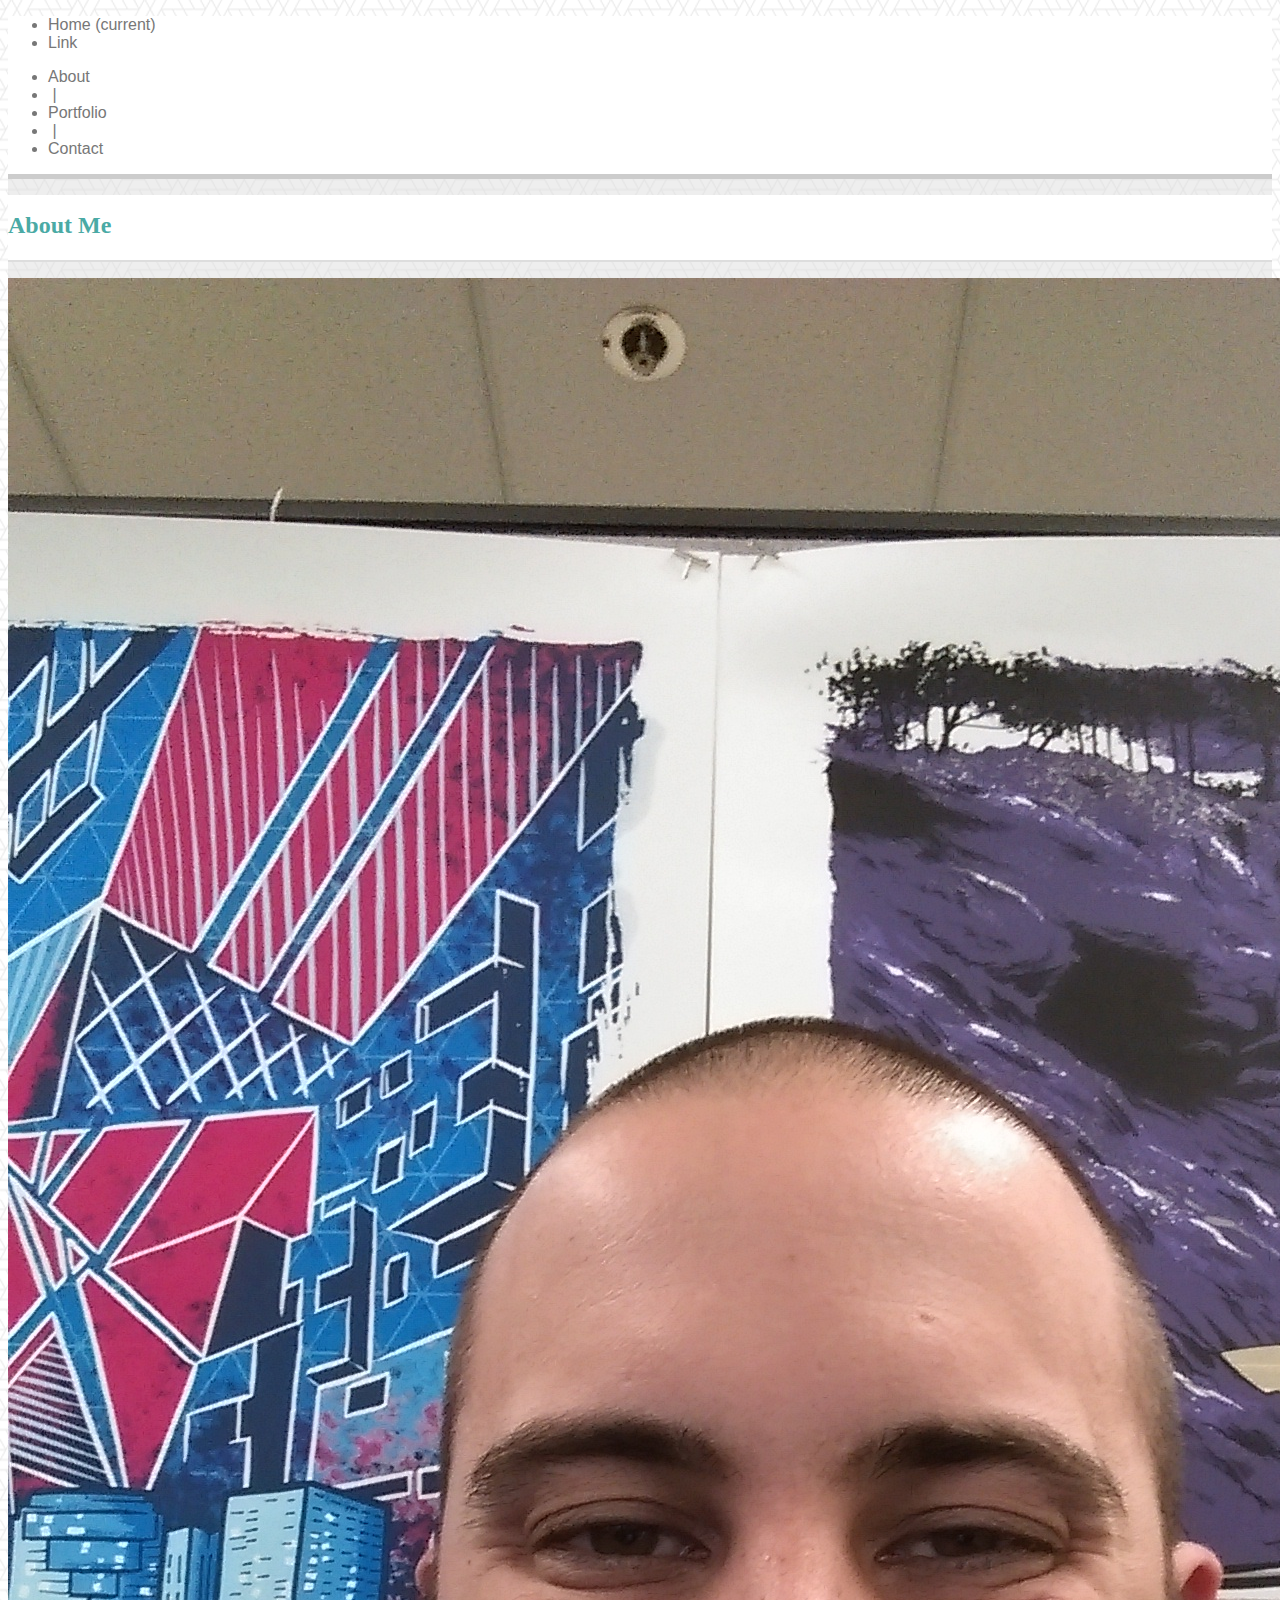
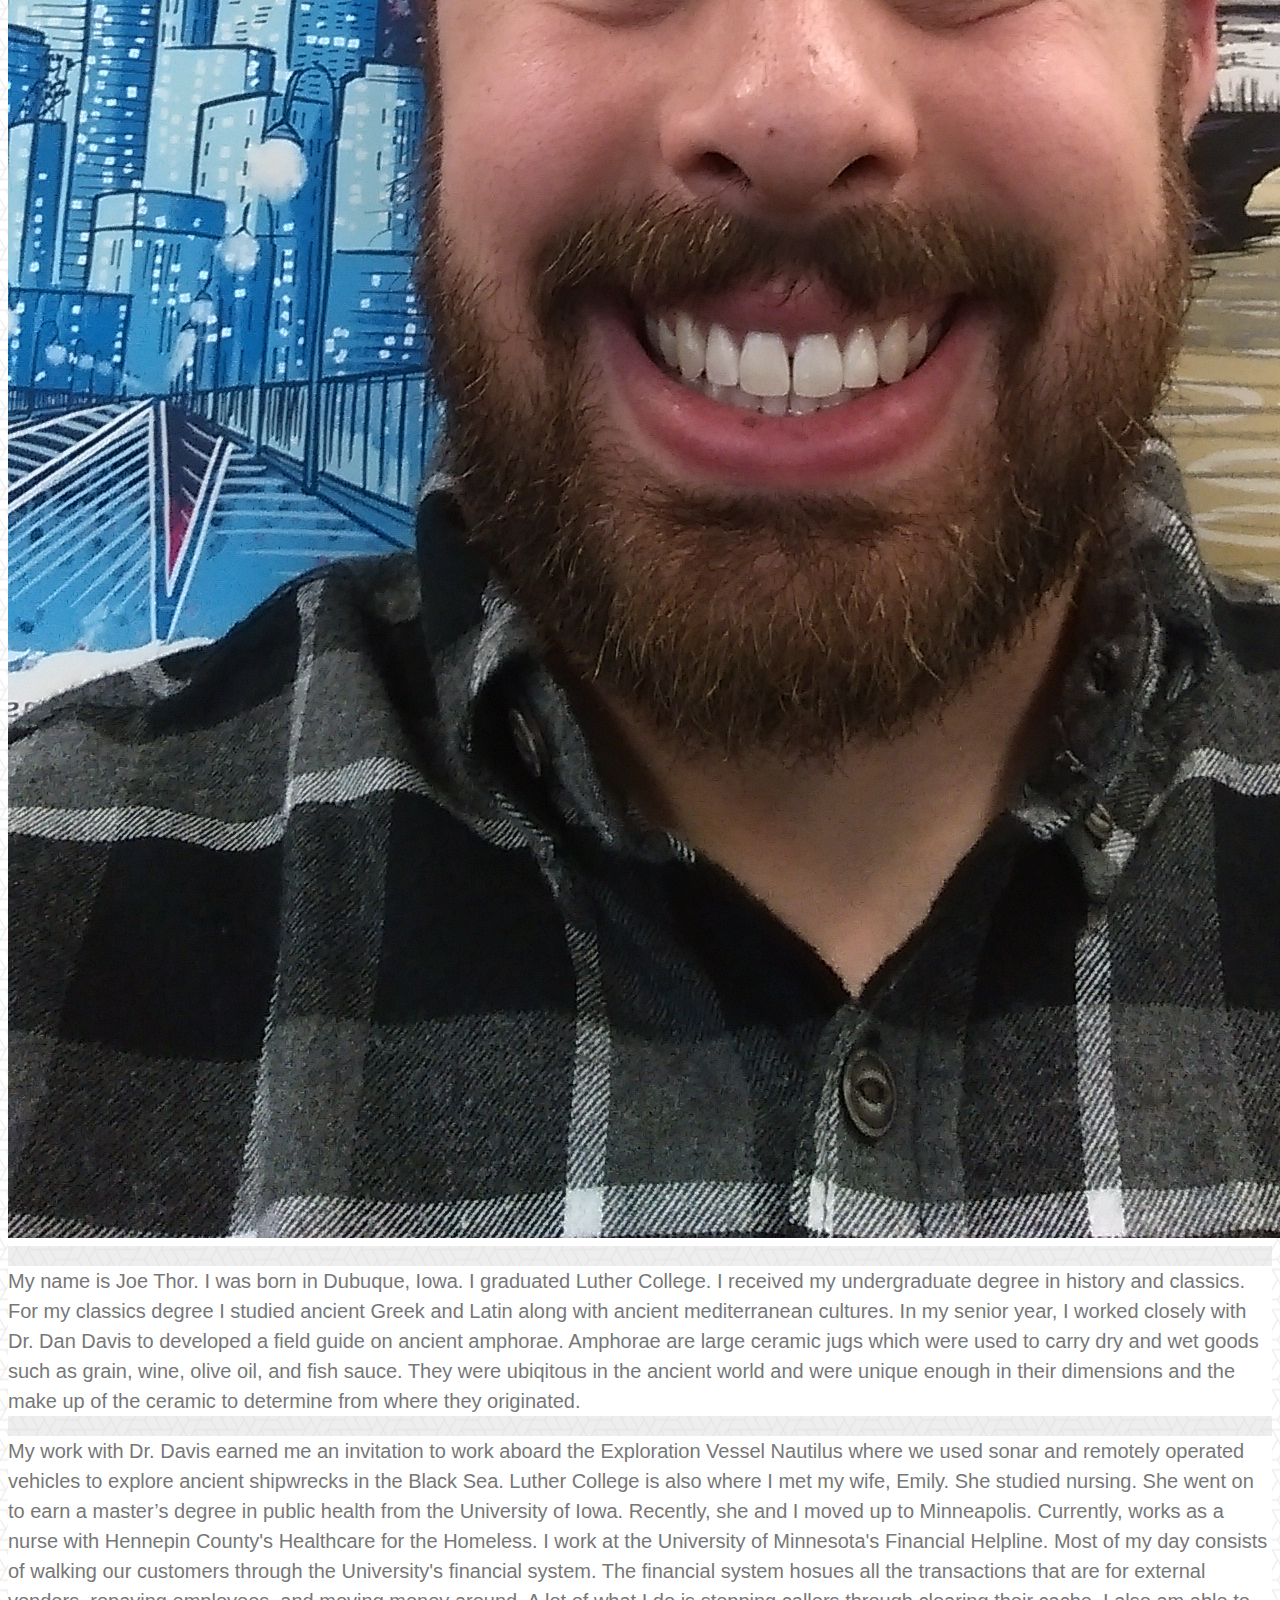
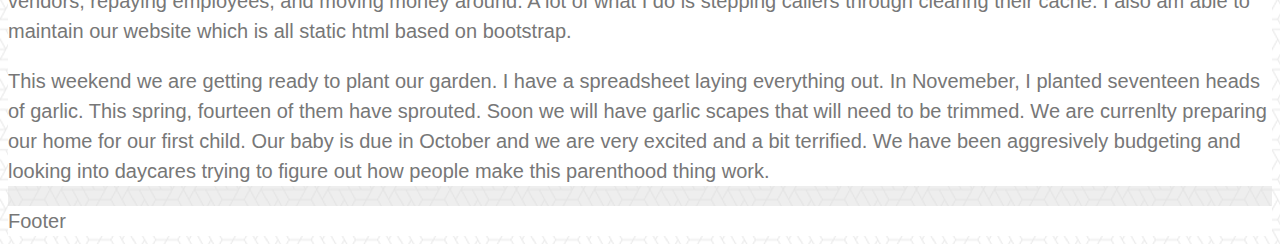
==== index.html @ 780933f2 "Updated index page, condensed some of the custom css" ====
<!DOCTYPE html>
<html>
    <head>
        <meta charset="UTF-8">
        <title>About</title>
        <link href="https://stackpath.bootstrapcdn.com/bootstrap/4.1.1/css/bootstrap.min.css" rel="stylesheet" integrity="sha384-WskhaSGFgHYWDcbwN70/dfYBj47jz9qbsMId/iRN3ewGhXQFZCSftd1LZCfmhktB" crossorigin="anonymous">
        <link rel="stylesheet" href="assets/css/style.css">
        </head>

        <body>
            <nav class="navbar navbar-expand-lg navbar-light bg-light nav-bar-custom">    
                <div class="collapse navbar-collapse" id="navbarSupportedContent">
                    <ul class="navbar-nav mr-auto">
                        <li class="nav-item active">
                            <a class="nav-link" href="#">Home <span class="sr-only">(current)</span></a>
                        </li>
                        <li class="nav-item">
                            <a class="nav-link" href="#">Link</a>
                        </li>
                    
                    </ul>
                    <ul class="nav navbar-nav navbar-right">
                        <li><a href="index.html">About</a> </li>
                        <li>&nbsp;|&nbsp; </li>
                        <li><a href="portfolio.html"> Portfolio </a> </li>
                        <li>&nbsp;|&nbsp; </li>
                        <li><a href="contact.html">Contact</a> </li>
                    </ul>
                    
                </div>
            </nav>

            <div class="container">
                <div class="row">
                    <div class="col-md-2"></div>
                    <div class="col-md-8 mainContent">
                        <h1 class="MainAboutMe">About Me</h1>
                    </div>
                    <div class="col-md-2"></div>
                    
                </div>

                <div class="row">
                        <div class="col-md-2"></div>
                        <div class="col-md-2 mainContent">
                            <img class="img-thumbnail" src="assets/images/IMAG1782.jpg">
                        </div>
                        <div class="col-md-6 mainContent ">
                            <p>My name is Joe Thor. I was born in Dubuque, Iowa. I graduated Luther College. I received my undergraduate degree in history and classics. For my classics degree I studied ancient Greek and Latin along with ancient mediterranean cultures. In my senior year, I worked closely with Dr. Dan Davis to developed a field guide on ancient amphorae. Amphorae are large ceramic jugs which were used to carry dry and wet goods such as grain, wine, olive oil, and fish sauce. They were ubiqitous in the ancient world and were unique enough in their dimensions and the make up of the ceramic to determine from where they originated. </p>

                        </div>
                        <div class="col-md-2"></div>
                </div>

                <div class="row">
                        <div class="col-md-2 "></div>
                        <div class="col-md-8 mainContent">
                            <p>My work with Dr. Davis earned me an invitation to work aboard the Exploration Vessel Nautilus where we used sonar and remotely operated vehicles to explore ancient shipwrecks in the Black Sea. Luther College is also where I met my wife, Emily. She studied nursing. She went on to earn a master’s degree in public health from the University of Iowa. Recently, she and I moved up to Minneapolis. Currently, works as a nurse with Hennepin County's Healthcare for the Homeless. I work at the University of Minnesota's Financial Helpline. Most of my day consists of walking our customers through the University's financial system. The financial system hosues all the transactions that are for external vendors, repaying employees, and moving money around. A lot of what I do is stepping callers through clearing their cache. I also am able to maintain our website which is all static html based on bootstrap.</p></p>
                           <p>This weekend we are getting ready to plant our garden. I have a spreadsheet laying everything out. In Novemeber, I planted seventeen heads of garlic. This spring, fourteen of them have sprouted. Soon we will have garlic scapes that will need to be trimmed.


                                We are currenlty preparing our home for our first child. Our baby is due in October and we are very excited and a bit terrified. We have been aggresively budgeting and looking into daycares trying to figure out how people make this parenthood thing work.</p>
                        </div>
                        <div class="col-md-2"></div>
                </div>

                <div class="row">
                        <div class="col-md-12 mainContent">Footer</div>
                        
                </div>








            </div>

            
              <script src="https://code.jquery.com/jquery-3.2.1.slim.min.js" integrity="sha384-KJ3o2DKtIkvYIK3UENzmM7KCkRr/rE9/Qpg6aAZGJwFDMVNA/GpGFF93hXpG5KkN" crossorigin="anonymous"></script>
              <script src="https://cdnjs.cloudflare.com/ajax/libs/popper.js/1.12.9/umd/popper.min.js" integrity="sha384-ApNbgh9B+Y1QKtv3Rn7W3mgPxhU9K/ScQsAP7hUibX39j7fakFPskvXusvfa0b4Q" crossorigin="anonymous"></script>
              <script src="https://maxcdn.bootstrapcdn.com/bootstrap/4.0.0/js/bootstrap.min.js" integrity="sha384-JZR6Spejh4U02d8jOt6vLEHfe/JQGiRRSQQxSfFWpi1MquVdAyjUar5+76PVCmYl" crossorigin="anonymous"></script>
        </body>

</html>
---- assets/css/style.css ----
.mainContent {
	
	background-color: #ffffff;
	line-height: 1.5em;
	font-size: 20px;
	font-family: 'Arial', 'Helvetica Neue', Helvetica, sans-serif;
	color: #777777;

}


.nav-bar-custom {
	background-color: #ffffff;
	border-bottom: 5px solid #cccccc;
}


h1 {
	font-family: 'Georgia', Times, Times New Roman, serif;
	font-weight: bold;
}
 
a {
	text-decoration: none;
	color: #777777;
}
body {
	background-color: rgba(221,221,221,0.5);
	/*background-image: url("../images/what-the-hex.png");
	background-repeat: repeat;	*/
	font-family: 'Arial', 'Helvetica Neue', Helvetica, sans-serif;
	color: #777777;
}
html {
	background: url(../images/what-the-hex.png) top left repeat;	
	background-position: top left;
	}
.opacity {
	background-color: #dddddd;
}


#indexPictureandText {
	margin-top: 30px;
 /*	height: 600px; */
}

.MainAboutMe {
	color: #4aaaa5;
	font-size: 24px;
	height: 50px;
	padding-top: 15px;
	border-bottom: 2px solid #dddddd;
}

footer div p {
	padding-top: 15px;
}
input {
	width: 940px;
	
}

textarea {
	width: 940px;
	height: 300px;
}

.submitbutton {
	height: 35px;
	width: 95px;
	background-color:  #4aaaa5;
	color: #ffffff;
	padding: 0;
	border: none;
	font-size: 15px;
	
}

.floatingtitle {
	color: #ffffff;
	background-color: #4aaaa5;
	height: 10px;
	font-size: 24px;
	padding-top: 25px;
	padding-right: 15px;
	padding-left: 15px;
	width: 200px;
	z-index: 2;
	
}
/*
.container {
	position: relative;
    text-align: left;
    color: white;
}
/*
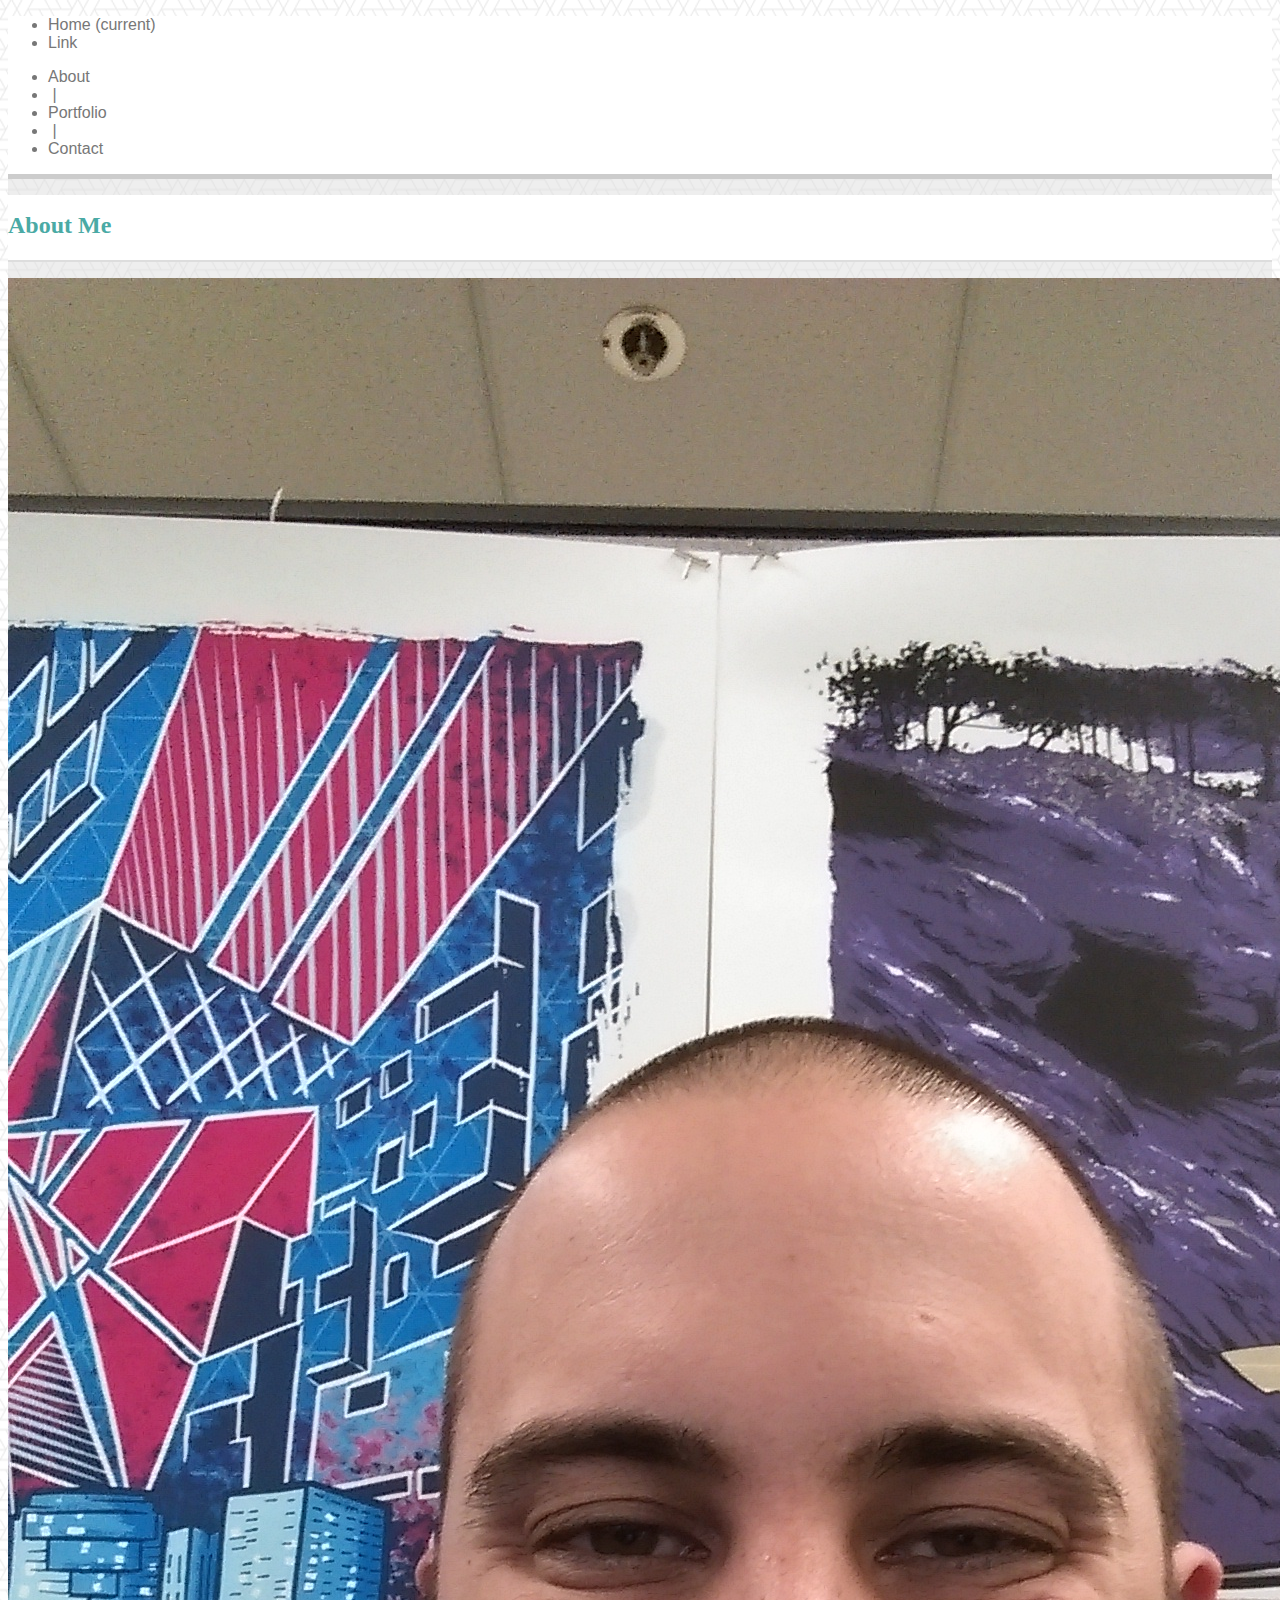
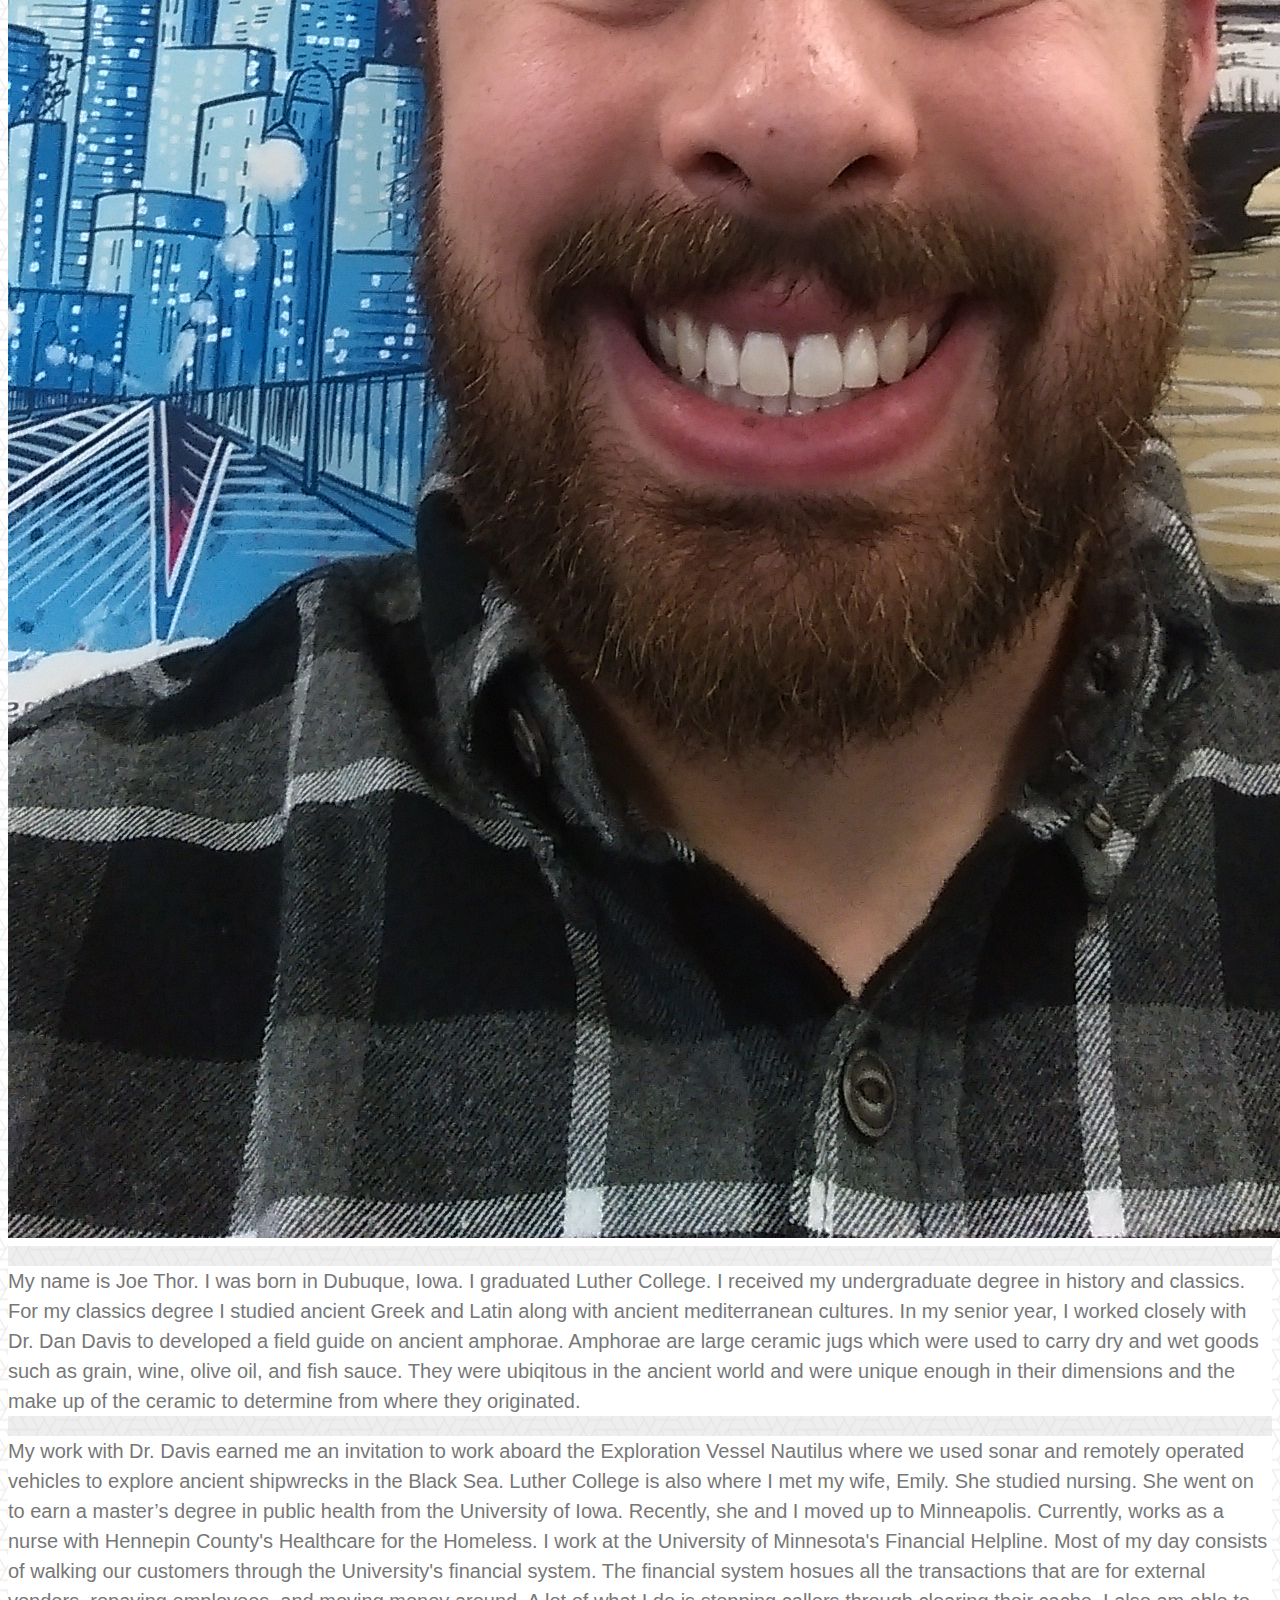
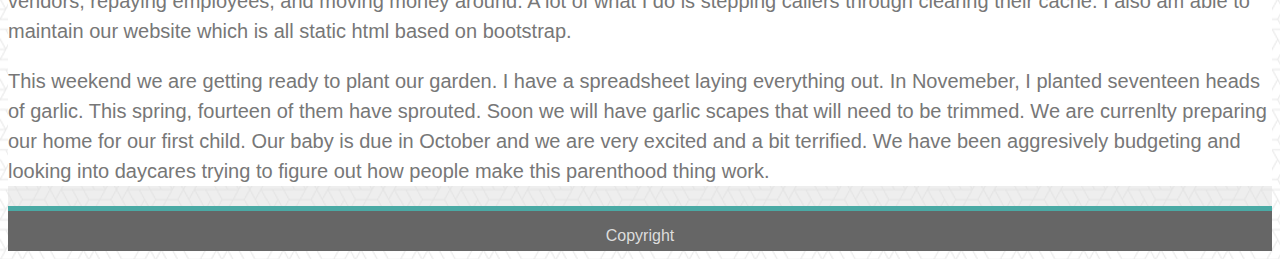
==== commit b6c15bc5: "added a footer and styled it via customstyle sheet" ====
--- a/index.html
+++ b/index.html
@@ -63,20 +63,12 @@
                         </div>
                         <div class="col-md-2"></div>
                 </div>
-
-                <div class="row">
-                        <div class="col-md-12 mainContent">Footer</div>
-                        
+            </div>
+            <footer class="footer custom-footer">
+                <div class="container">
+                  <p>Copyright</p>
                 </div>
-
-
-
-
-
-
-
-
-            </div>
+              </footer>
 
             
               <script src="https://code.jquery.com/jquery-3.2.1.slim.min.js" integrity="sha384-KJ3o2DKtIkvYIK3UENzmM7KCkRr/rE9/Qpg6aAZGJwFDMVNA/GpGFF93hXpG5KkN" crossorigin="anonymous"></script>
--- a/assets/css/style.css
+++ b/assets/css/style.css
@@ -14,7 +14,13 @@
 	border-bottom: 5px solid #cccccc;
 }
 
-
+.custom-footer {
+	background-color: #666666;
+	border-top: solid 5px #4aaaa5;
+	text-align: center;
+	color: #dddddd;
+	height: 40px;
+}
 h1 {
 	font-family: 'Georgia', Times, Times New Roman, serif;
 	font-weight: bold;
@@ -53,9 +59,6 @@
 	border-bottom: 2px solid #dddddd;
 }
 
-footer div p {
-	padding-top: 15px;
-}
 input {
 	width: 940px;
 	
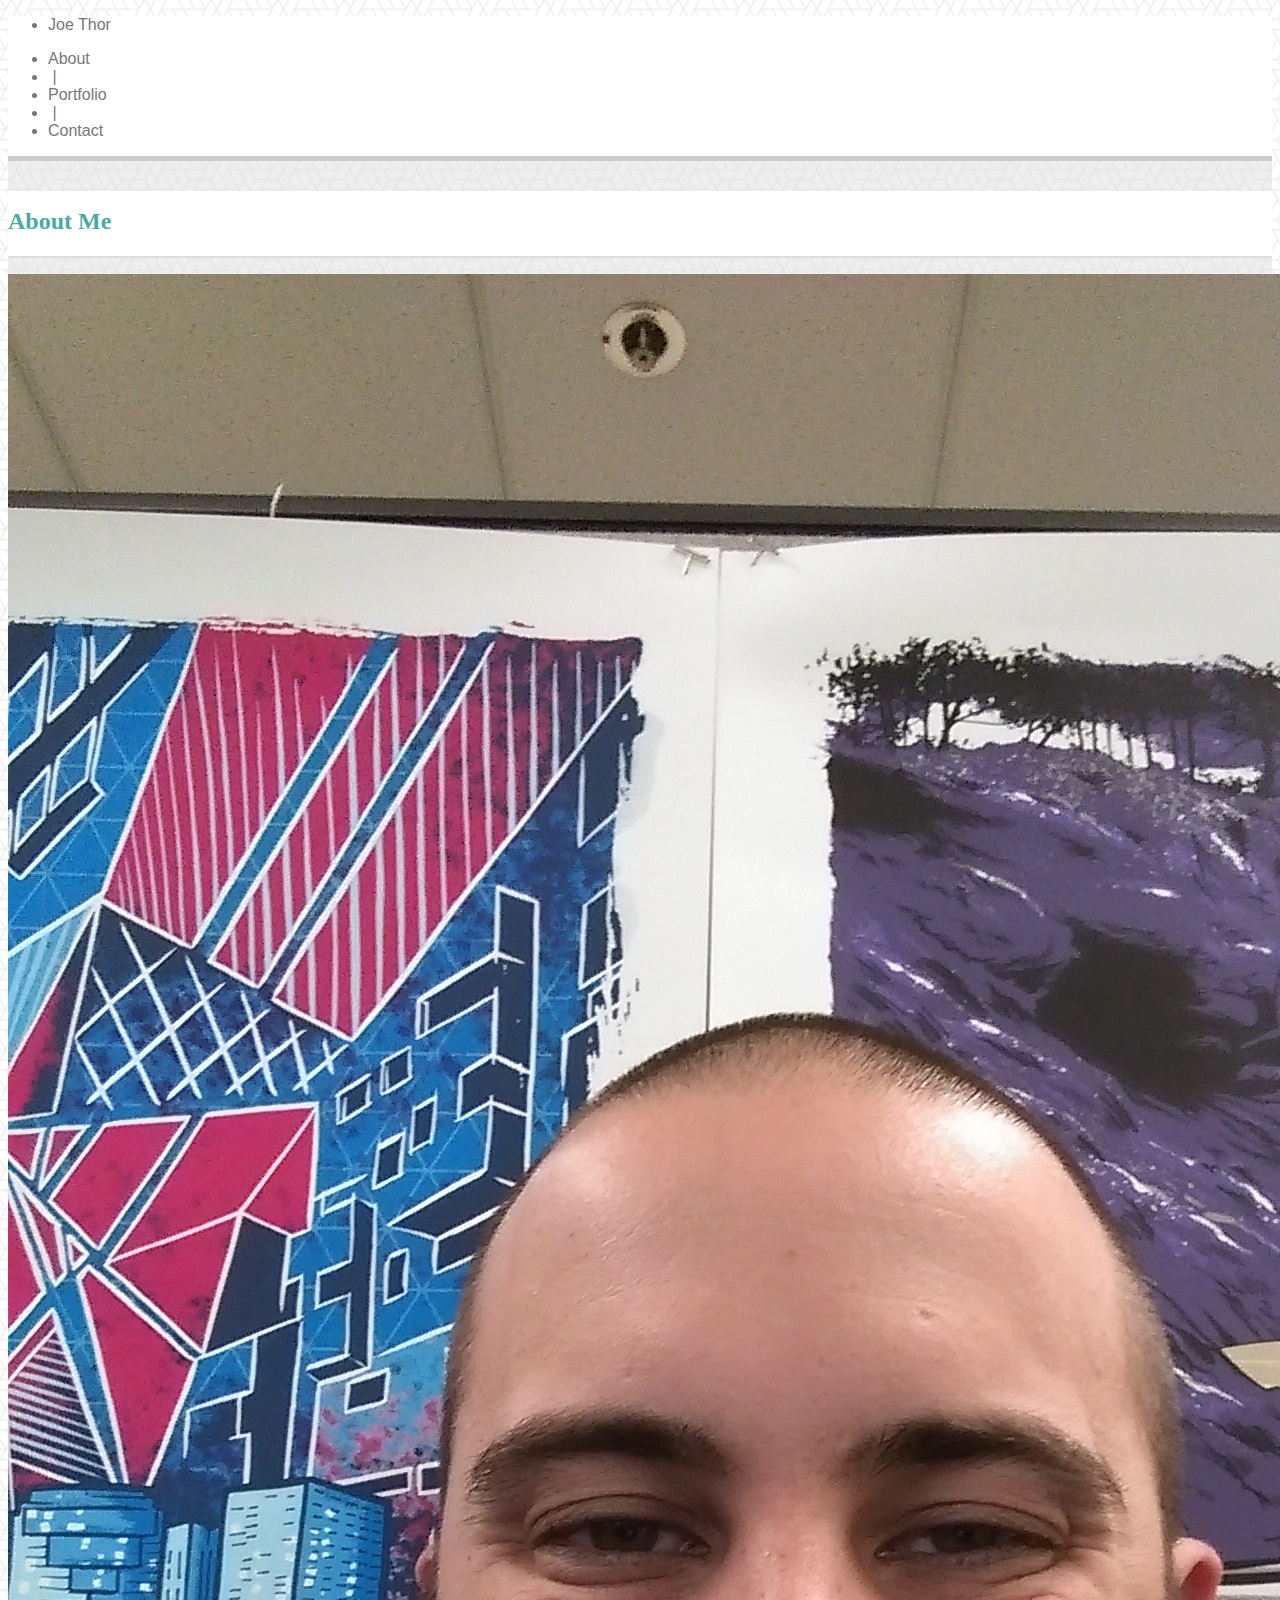
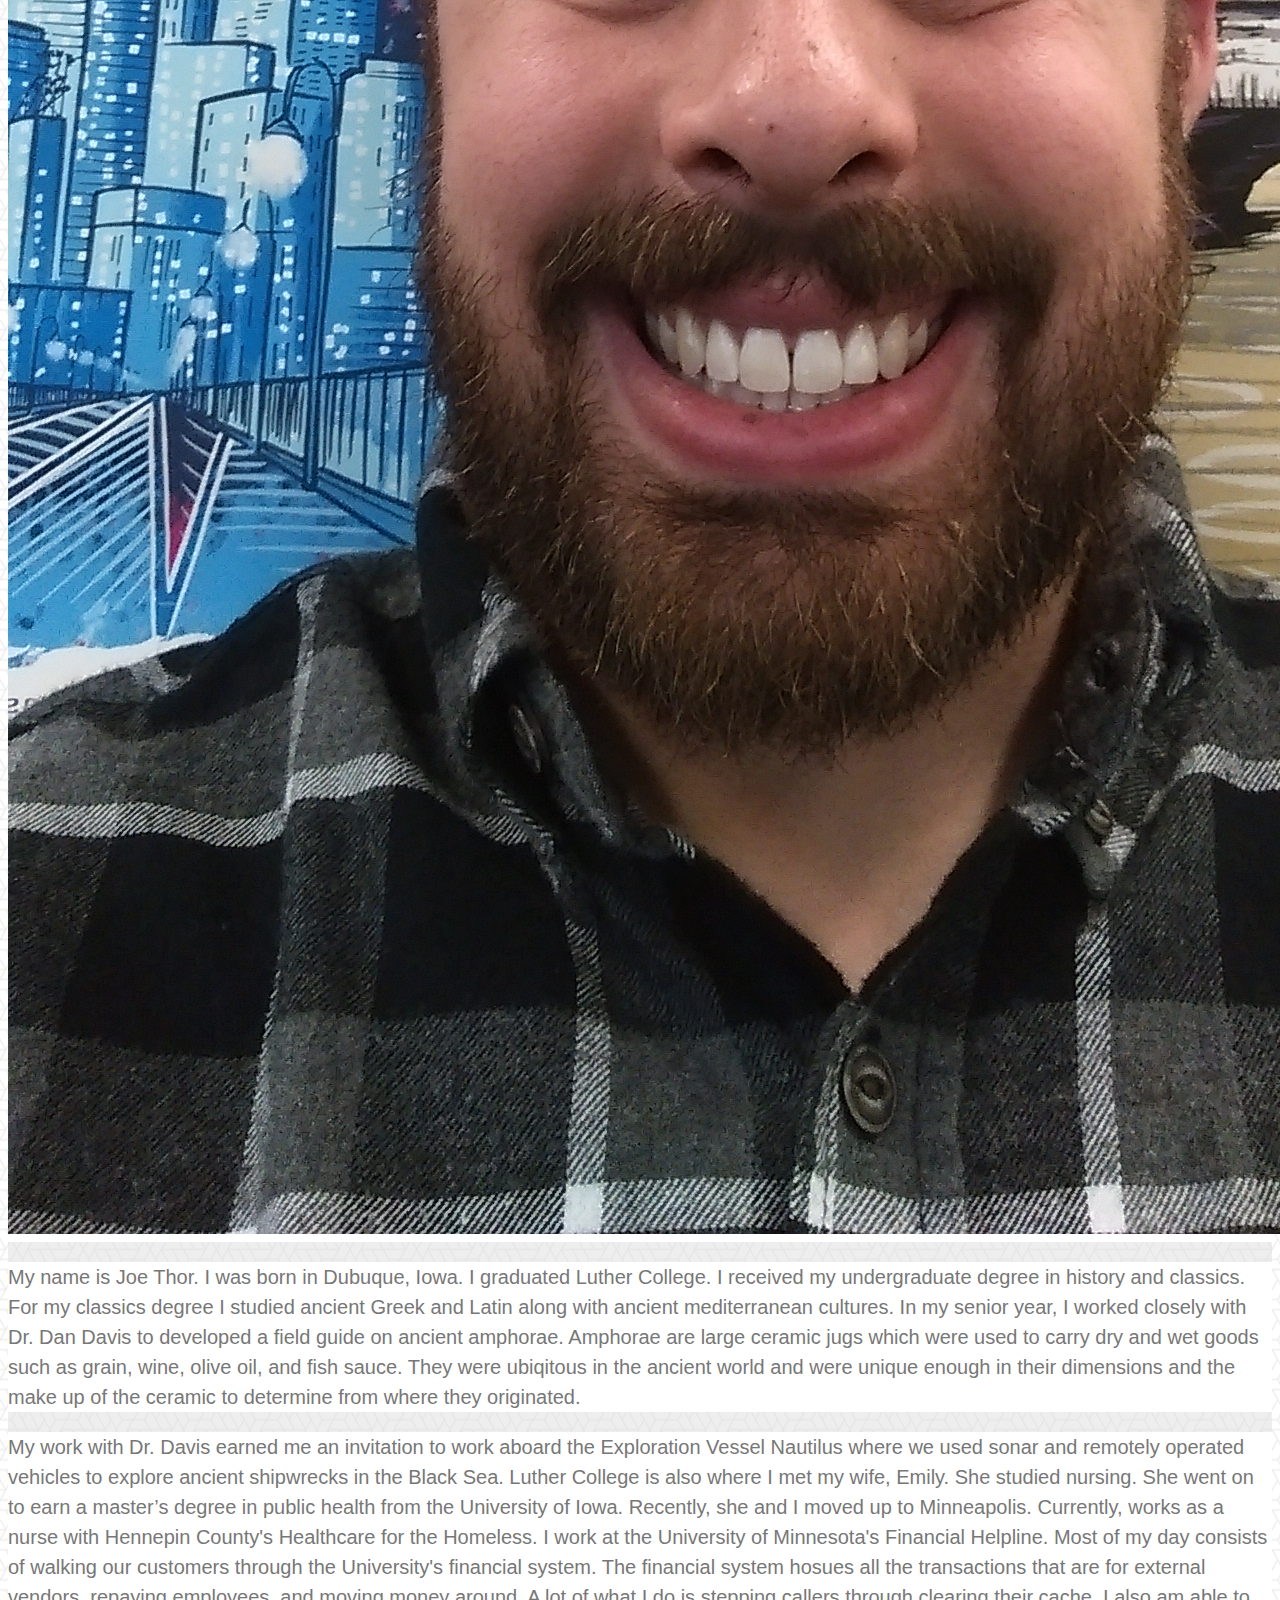
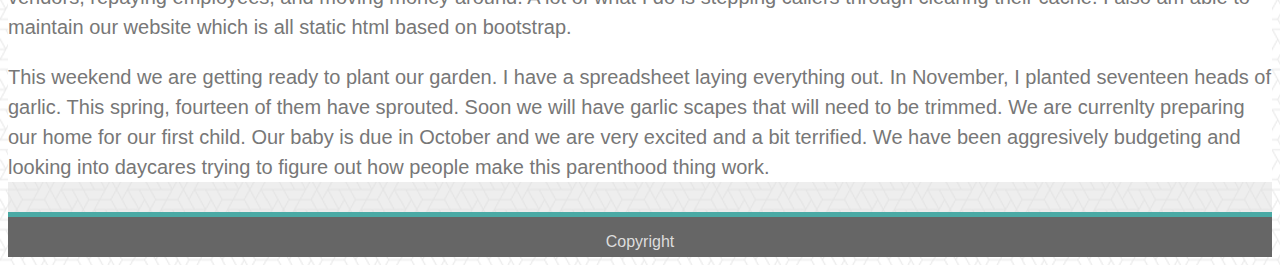
==== commit 35f1f7bb: "updated the margins" ====
--- a/index.html
+++ b/index.html
@@ -11,12 +11,10 @@
             <nav class="navbar navbar-expand-lg navbar-light bg-light nav-bar-custom">    
                 <div class="collapse navbar-collapse" id="navbarSupportedContent">
                     <ul class="navbar-nav mr-auto">
-                        <li class="nav-item active">
-                            <a class="nav-link" href="#">Home <span class="sr-only">(current)</span></a>
+                        <li class="nav-item active ">
+                            <a class="nav-link " href="#">Joe Thor</a>
                         </li>
-                        <li class="nav-item">
-                            <a class="nav-link" href="#">Link</a>
-                        </li>
+                        
                     
                     </ul>
                     <ul class="nav navbar-nav navbar-right">
@@ -31,7 +29,7 @@
             </nav>
 
             <div class="container">
-                <div class="row">
+                <div class="row topcolumn">
                     <div class="col-md-2"></div>
                     <div class="col-md-8 mainContent">
                         <h1 class="MainAboutMe">About Me</h1>
@@ -52,11 +50,11 @@
                         <div class="col-md-2"></div>
                 </div>
 
-                <div class="row">
+                <div class="row bottomcolumn">
                         <div class="col-md-2 "></div>
                         <div class="col-md-8 mainContent">
                             <p>My work with Dr. Davis earned me an invitation to work aboard the Exploration Vessel Nautilus where we used sonar and remotely operated vehicles to explore ancient shipwrecks in the Black Sea. Luther College is also where I met my wife, Emily. She studied nursing. She went on to earn a master’s degree in public health from the University of Iowa. Recently, she and I moved up to Minneapolis. Currently, works as a nurse with Hennepin County's Healthcare for the Homeless. I work at the University of Minnesota's Financial Helpline. Most of my day consists of walking our customers through the University's financial system. The financial system hosues all the transactions that are for external vendors, repaying employees, and moving money around. A lot of what I do is stepping callers through clearing their cache. I also am able to maintain our website which is all static html based on bootstrap.</p></p>
-                           <p>This weekend we are getting ready to plant our garden. I have a spreadsheet laying everything out. In Novemeber, I planted seventeen heads of garlic. This spring, fourteen of them have sprouted. Soon we will have garlic scapes that will need to be trimmed.
+                           <p>This weekend we are getting ready to plant our garden. I have a spreadsheet laying everything out. In November, I planted seventeen heads of garlic. This spring, fourteen of them have sprouted. Soon we will have garlic scapes that will need to be trimmed.
 
 
                                 We are currenlty preparing our home for our first child. Our baby is due in October and we are very excited and a bit terrified. We have been aggresively budgeting and looking into daycares trying to figure out how people make this parenthood thing work.</p>
--- a/assets/css/style.css
+++ b/assets/css/style.css
@@ -14,6 +14,19 @@
 	border-bottom: 5px solid #cccccc;
 }
 
+.topcolumn {
+	margin-top: 30px;
+}
+
+.nav-bar-logo {
+	background-color: #4aaaa5;
+	color: #ffffff;
+	font-size: 24px;
+}
+
+.bottomcolumn {
+	margin-bottom: 30px;
+}
 .custom-footer {
 	background-color: #666666;
 	border-top: solid 5px #4aaaa5;
@@ -80,18 +93,6 @@
 	
 }
 
-.floatingtitle {
-	color: #ffffff;
-	background-color: #4aaaa5;
-	height: 10px;
-	font-size: 24px;
-	padding-top: 25px;
-	padding-right: 15px;
-	padding-left: 15px;
-	width: 200px;
-	z-index: 2;
-	
-}
 /*
 .container {
 	position: relative;
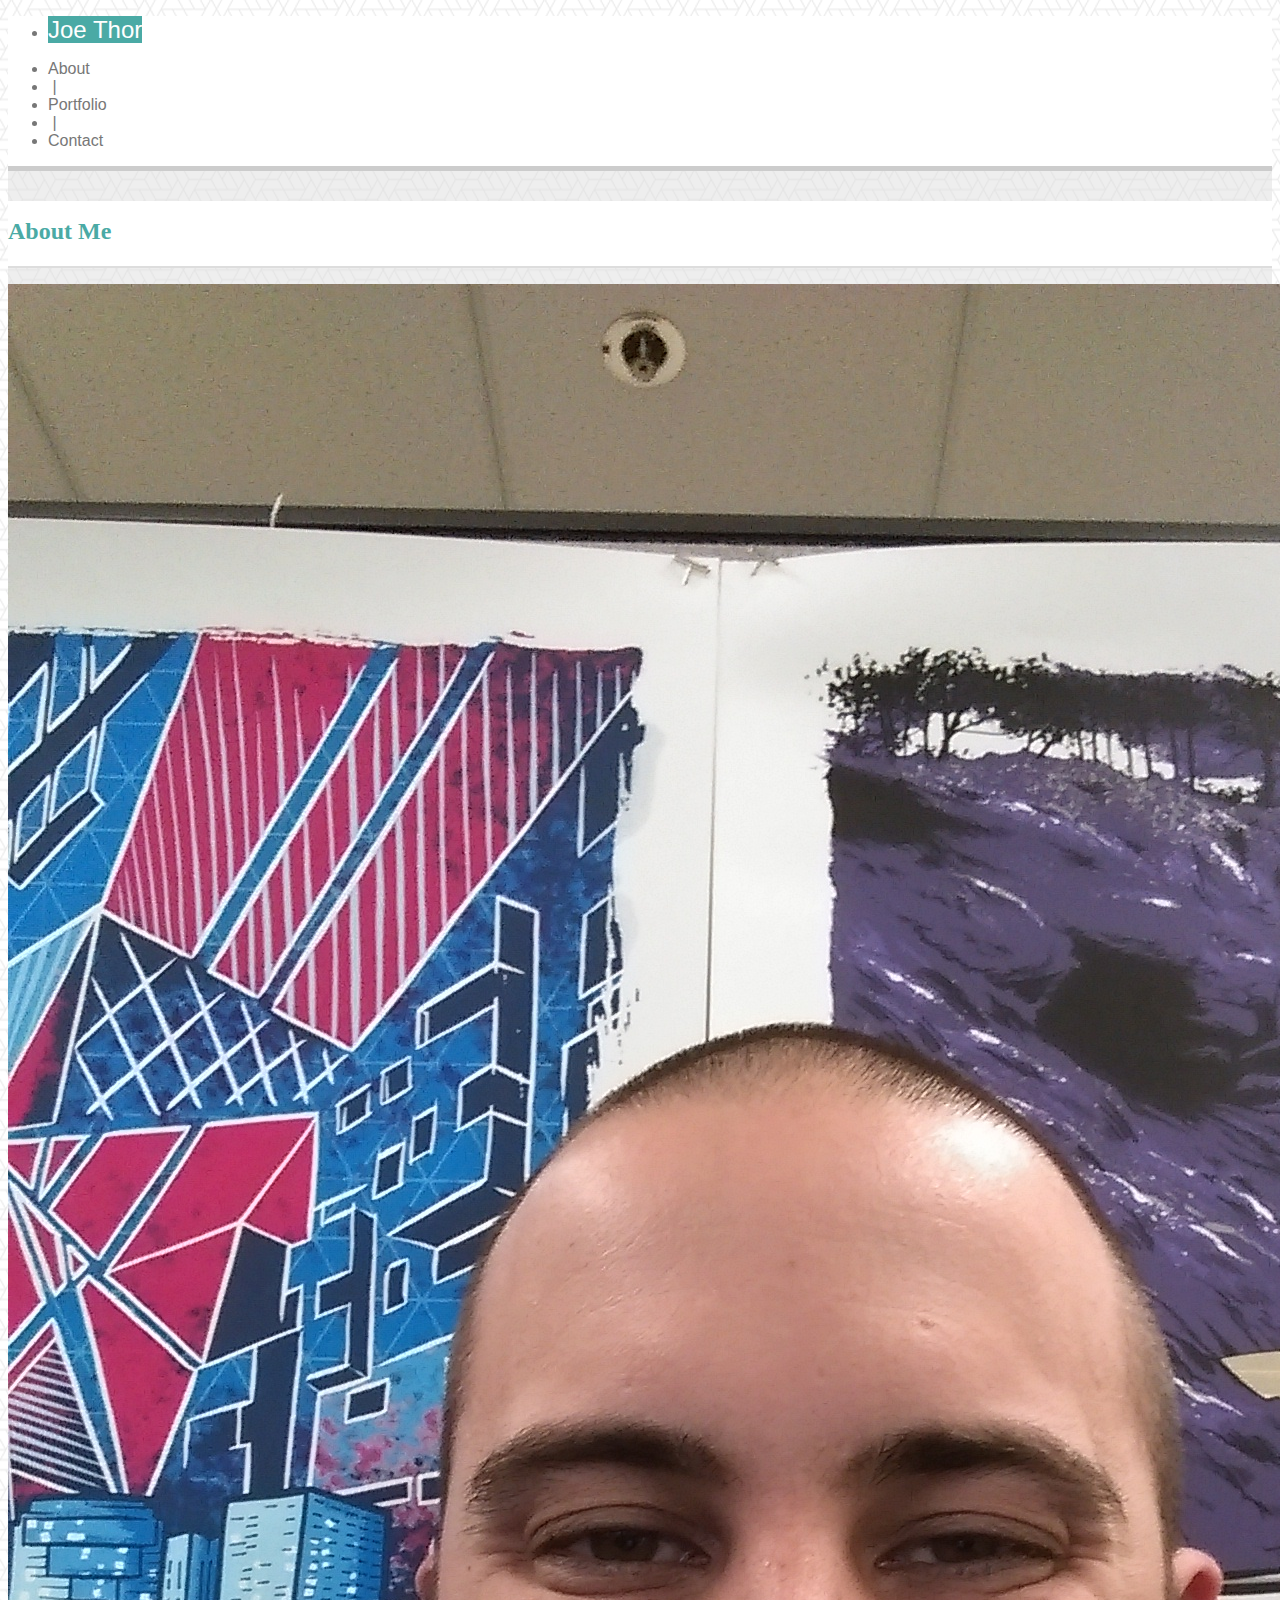
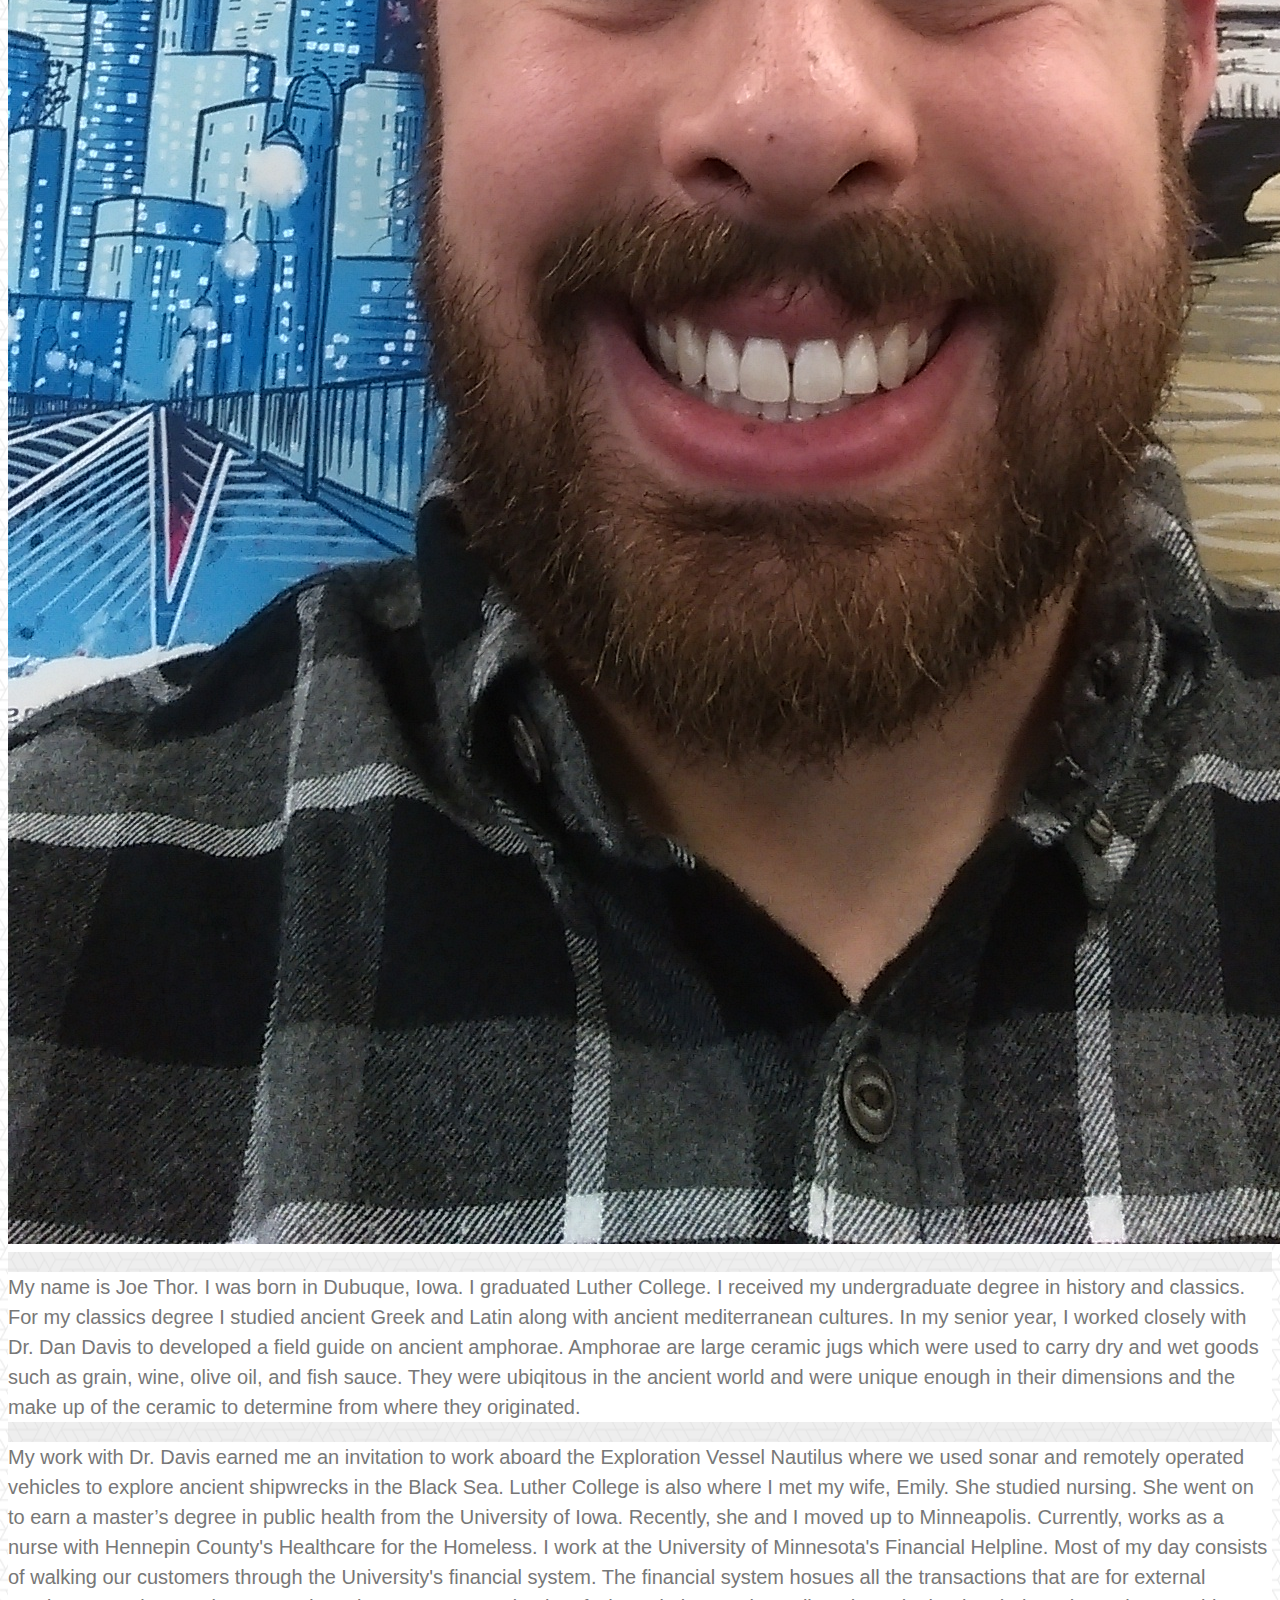
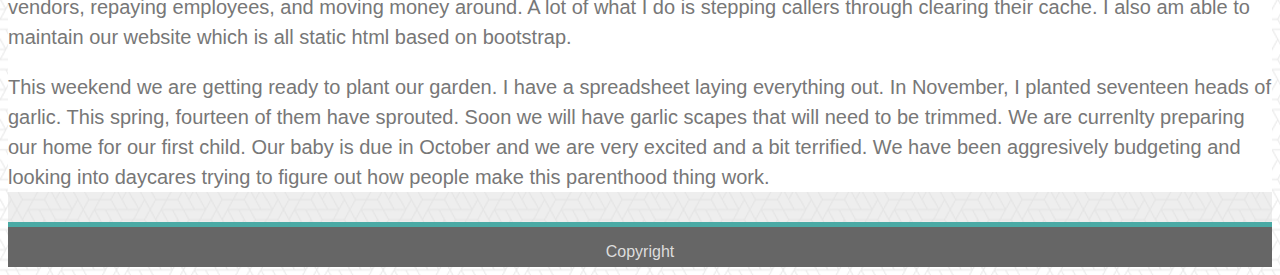
==== commit 252fce2c: "added a div container to the nav bar which centered it, not sure if I like it. Still trying to get t" ====
--- a/index.html
+++ b/index.html
@@ -8,27 +8,30 @@
         </head>
 
         <body>
-            <nav class="navbar navbar-expand-lg navbar-light bg-light nav-bar-custom">    
-                <div class="collapse navbar-collapse" id="navbarSupportedContent">
-                    <ul class="navbar-nav mr-auto">
-                        <li class="nav-item active ">
-                            <a class="nav-link " href="#">Joe Thor</a>
-                        </li>
-                        
-                    
-                    </ul>
-                    <ul class="nav navbar-nav navbar-right">
-                        <li><a href="index.html">About</a> </li>
-                        <li>&nbsp;|&nbsp; </li>
-                        <li><a href="portfolio.html"> Portfolio </a> </li>
-                        <li>&nbsp;|&nbsp; </li>
-                        <li><a href="contact.html">Contact</a> </li>
-                    </ul>
-                    
-                </div>
-            </nav>
+            <div class="container">
+                <nav class="navbar navbar-expand-lg navbar-light bg-light nav-bar-custom">    
+                        <div class="collapse navbar-collapse" id="navbarSupportedContent">
+                            <ul class="navbar-nav mr-auto ">
+                                <li class="nav-item active  ">
+                                    <a class="nav-link nav-bar-logo" href="#">Joe Thor</a>
+                                </li>
+                                
+                            
+                            </ul>
+                            <ul class="nav navbar-nav navbar-right">
+                                <li><a href="index.html">About</a> </li>
+                                <li>&nbsp;|&nbsp; </li>
+                                <li><a href="portfolio.html"> Portfolio </a> </li>
+                                <li>&nbsp;|&nbsp; </li>
+                                <li><a href="contact.html">Contact</a> </li>
+                            </ul>
+                            
+                        </div>
+                    </nav>
+            </div>
+            <div class="container">
 
-            <div class="container">
+
                 <div class="row topcolumn">
                     <div class="col-md-2"></div>
                     <div class="col-md-8 mainContent">
@@ -62,6 +65,7 @@
                         <div class="col-md-2"></div>
                 </div>
             </div>
+           
             <footer class="footer custom-footer">
                 <div class="container">
                   <p>Copyright</p>
--- a/assets/css/style.css
+++ b/assets/css/style.css
@@ -22,6 +22,7 @@
 	background-color: #4aaaa5;
 	color: #ffffff;
 	font-size: 24px;
+	height: 45px;
 }
 
 .bottomcolumn {
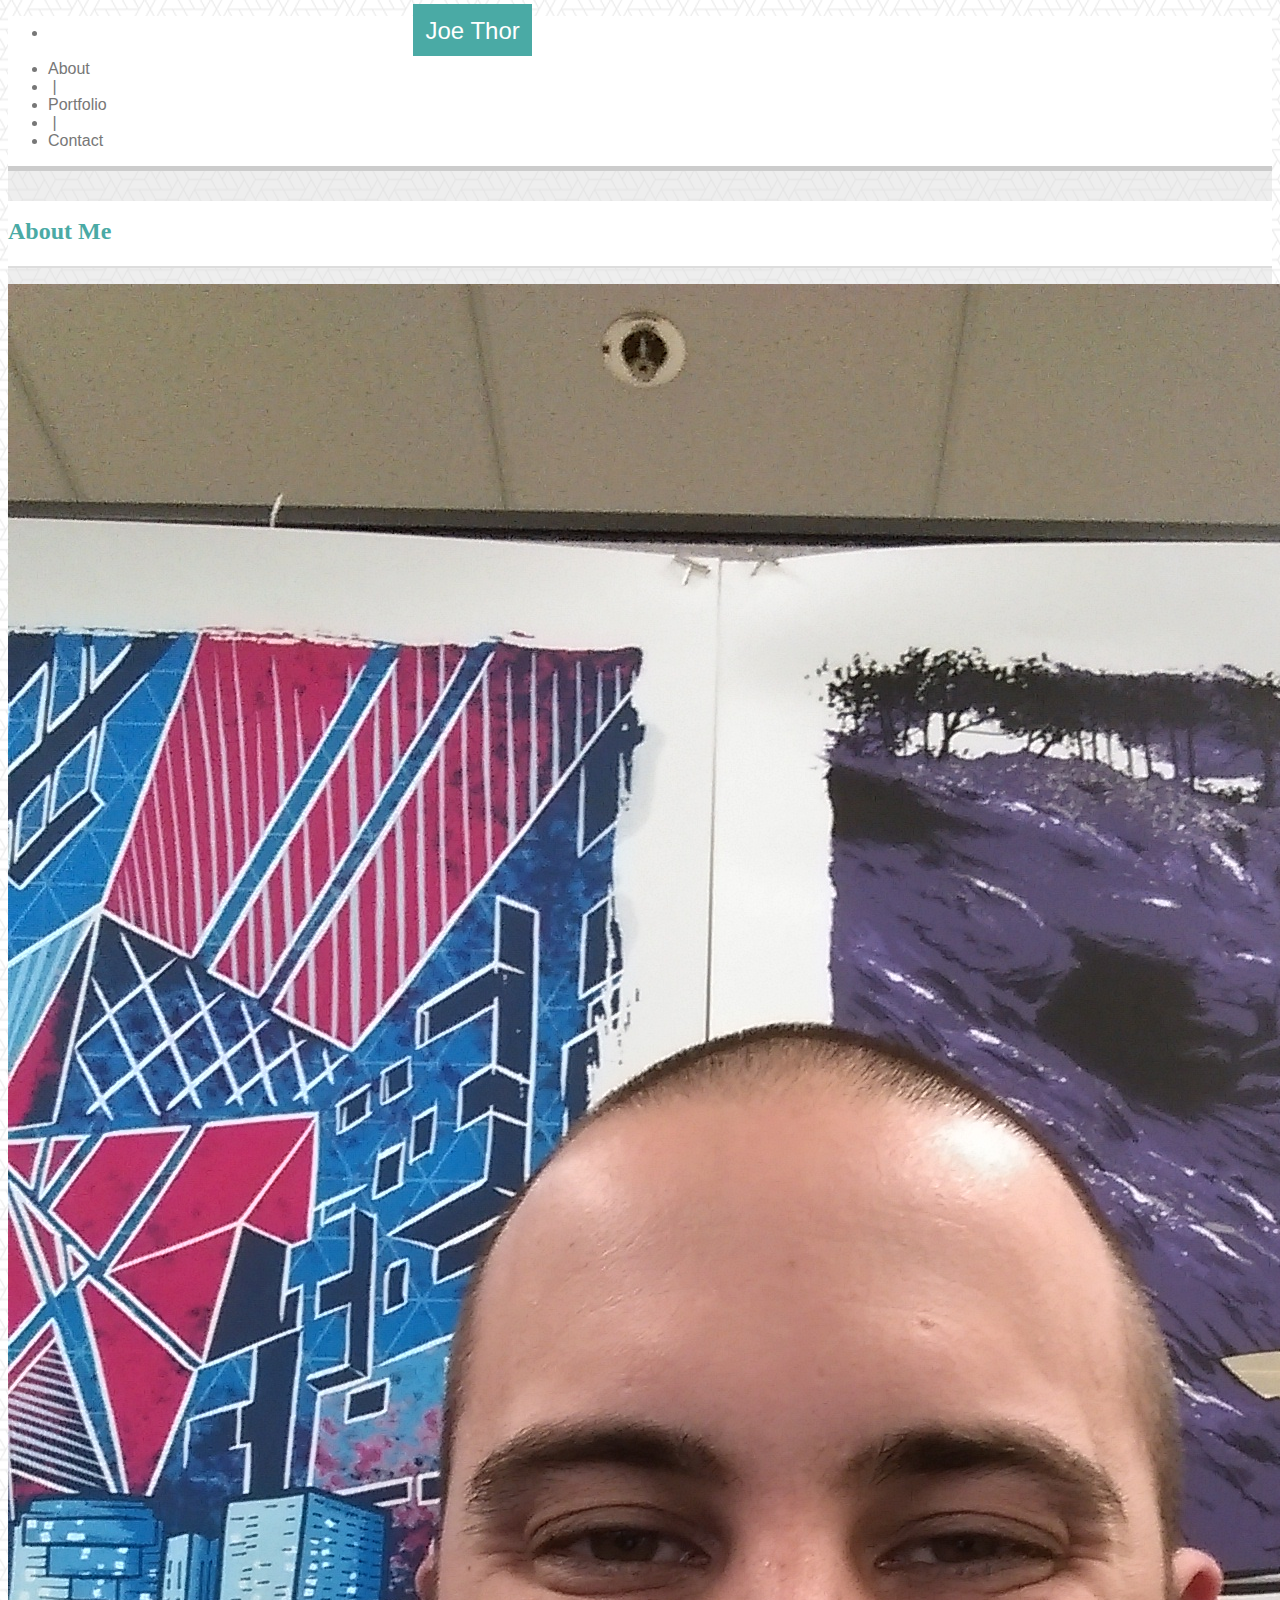
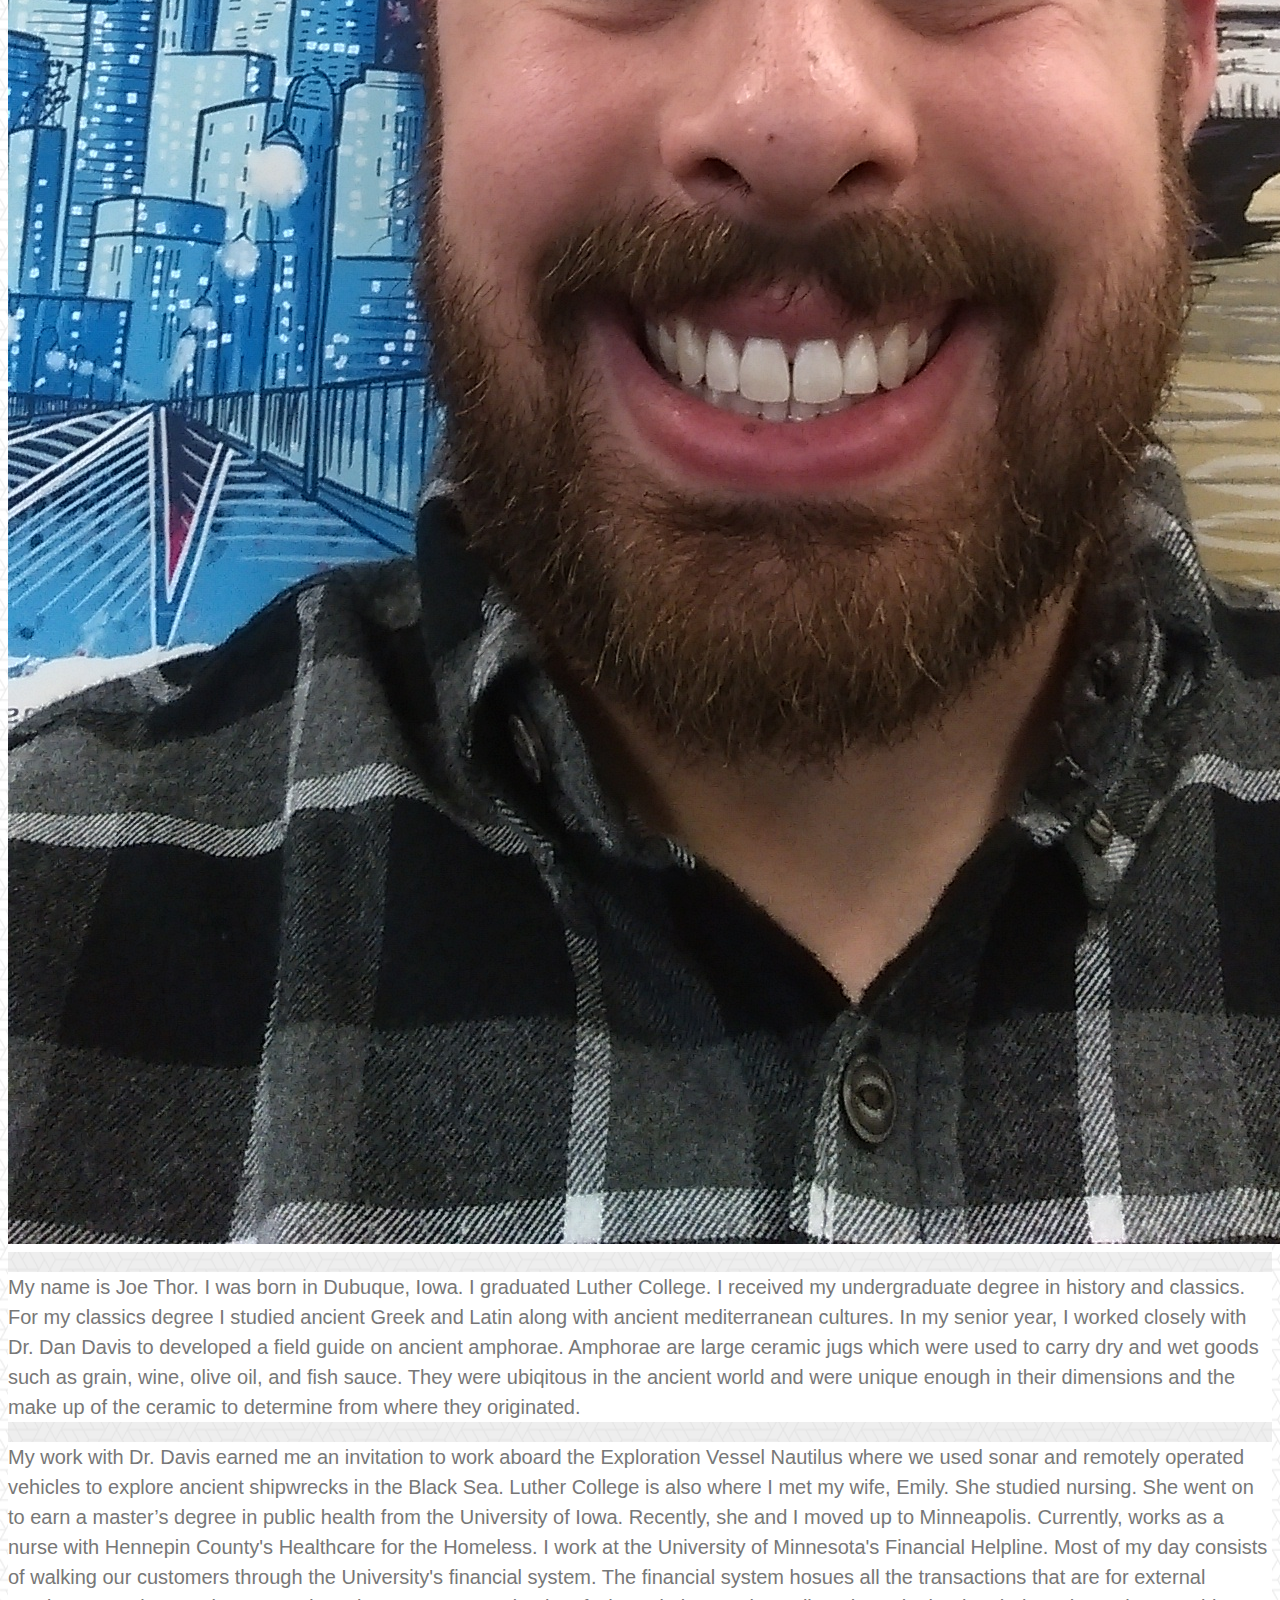
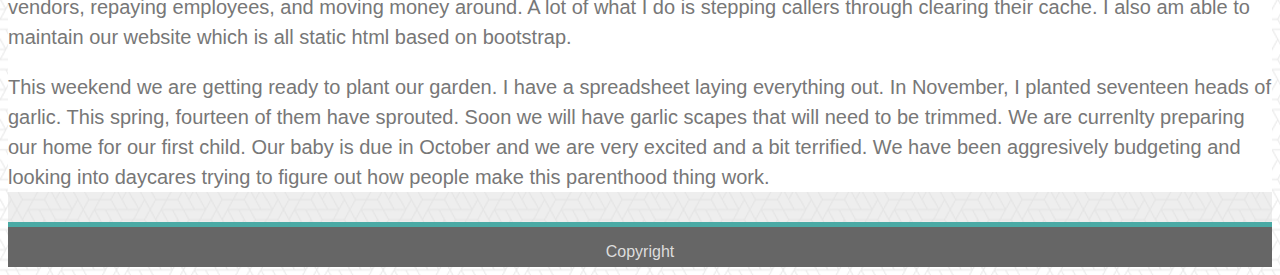
==== commit 336bec3c: "linked custom stylesheet to portfolio.html and contact.html, updated the navbar to align with body a" ====
--- a/index.html
+++ b/index.html
@@ -8,17 +8,20 @@
         </head>
 
         <body>
-            <div class="container">
+            
                 <nav class="navbar navbar-expand-lg navbar-light bg-light nav-bar-custom">    
                         <div class="collapse navbar-collapse" id="navbarSupportedContent">
+                            
                             <ul class="navbar-nav mr-auto ">
-                                <li class="nav-item active  ">
-                                    <a class="nav-link nav-bar-logo" href="#">Joe Thor</a>
+                                <li >
+                                    <a class="nav-bar-logo" href="index.html">Joe Thor</a>
                                 </li>
+                           
                                 
                             
                             </ul>
-                            <ul class="nav navbar-nav navbar-right">
+
+                            <ul class="nav navbar-nav navbar-right nav-bar-push">
                                 <li><a href="index.html">About</a> </li>
                                 <li>&nbsp;|&nbsp; </li>
                                 <li><a href="portfolio.html"> Portfolio </a> </li>
@@ -28,7 +31,7 @@
                             
                         </div>
                     </nav>
-            </div>
+           
             <div class="container">
 
 
--- a/assets/css/style.css
+++ b/assets/css/style.css
@@ -18,11 +18,19 @@
 	margin-top: 30px;
 }
 
+
+/* the classes .nav-bar-logo and .nav-bar-push aligns things nicely at full screen but breaks when the screen resizes */
 .nav-bar-logo {
 	background-color: #4aaaa5;
 	color: #ffffff;
 	font-size: 24px;
 	height: 45px;
+	padding: 12.5px;
+	margin-left: 365px;
+}
+
+.nav-bar-push {
+	margin-right: 365px;
 }
 
 .bottomcolumn {
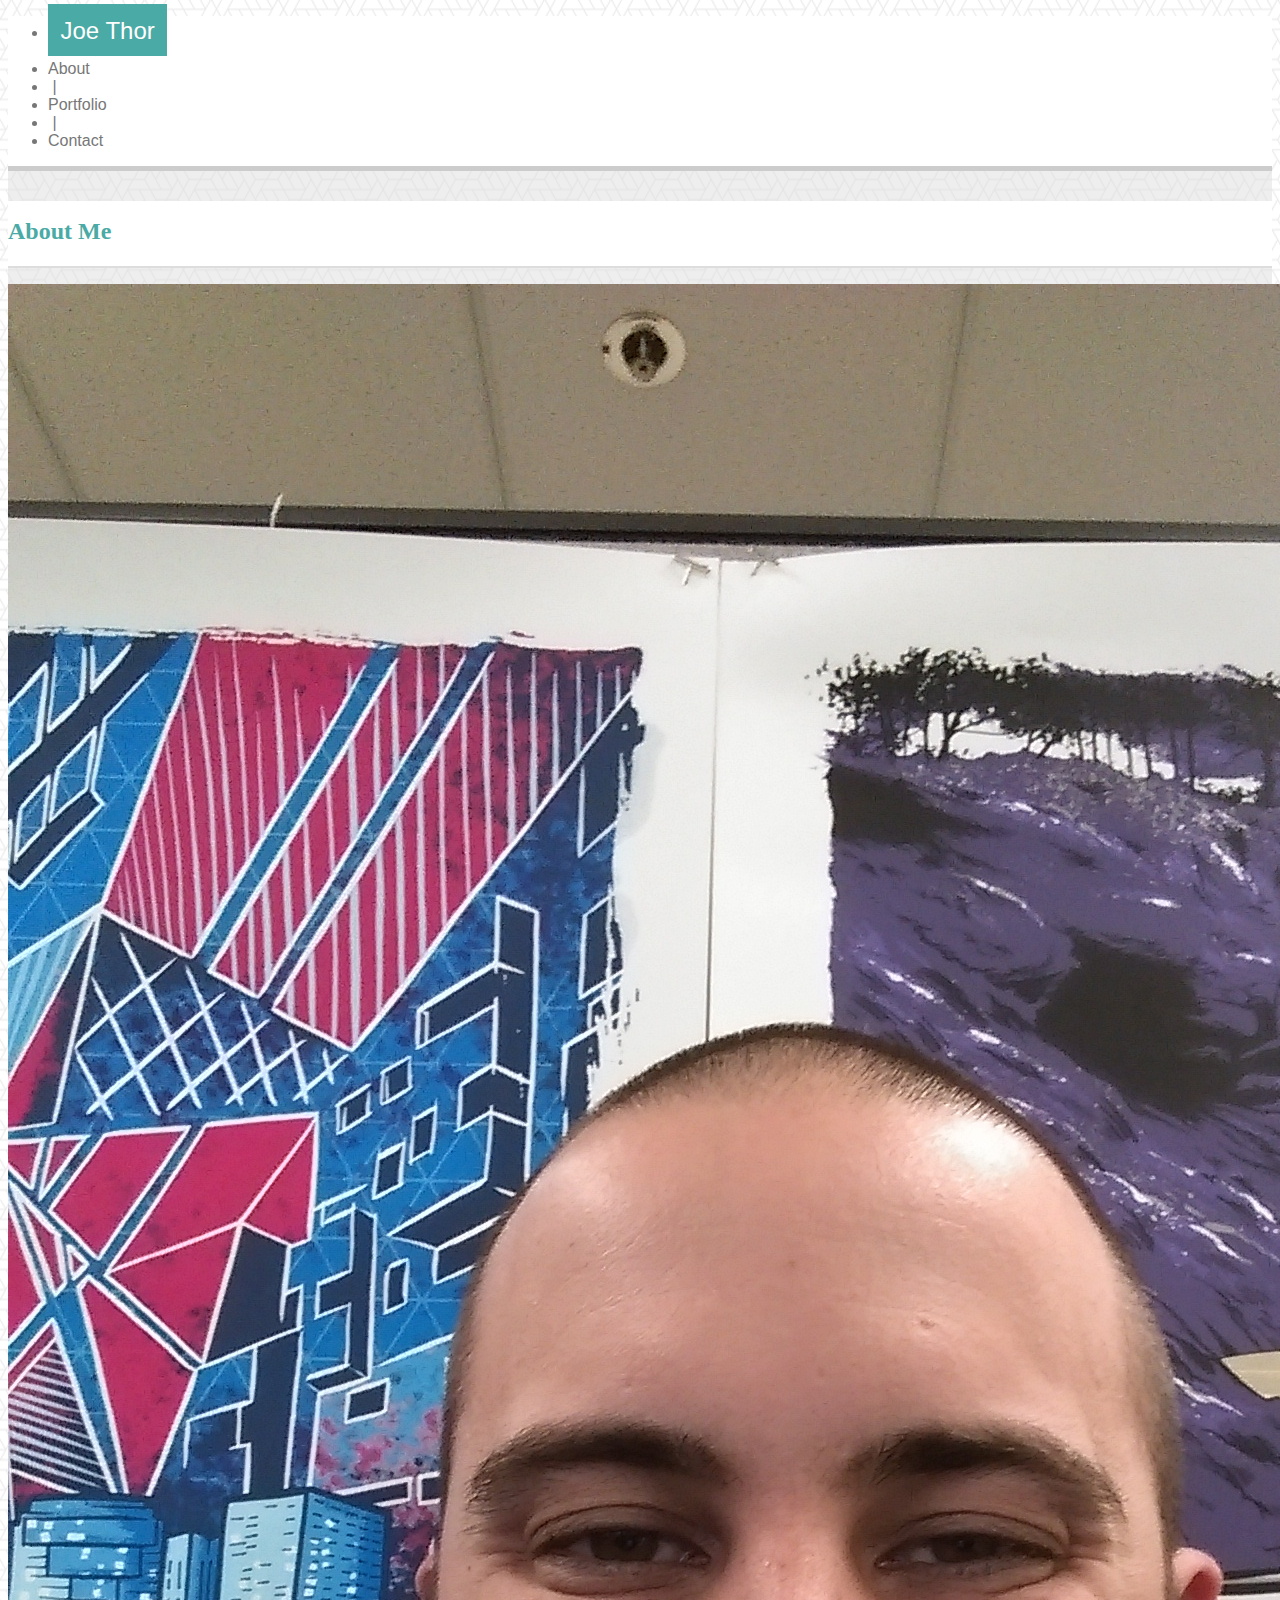
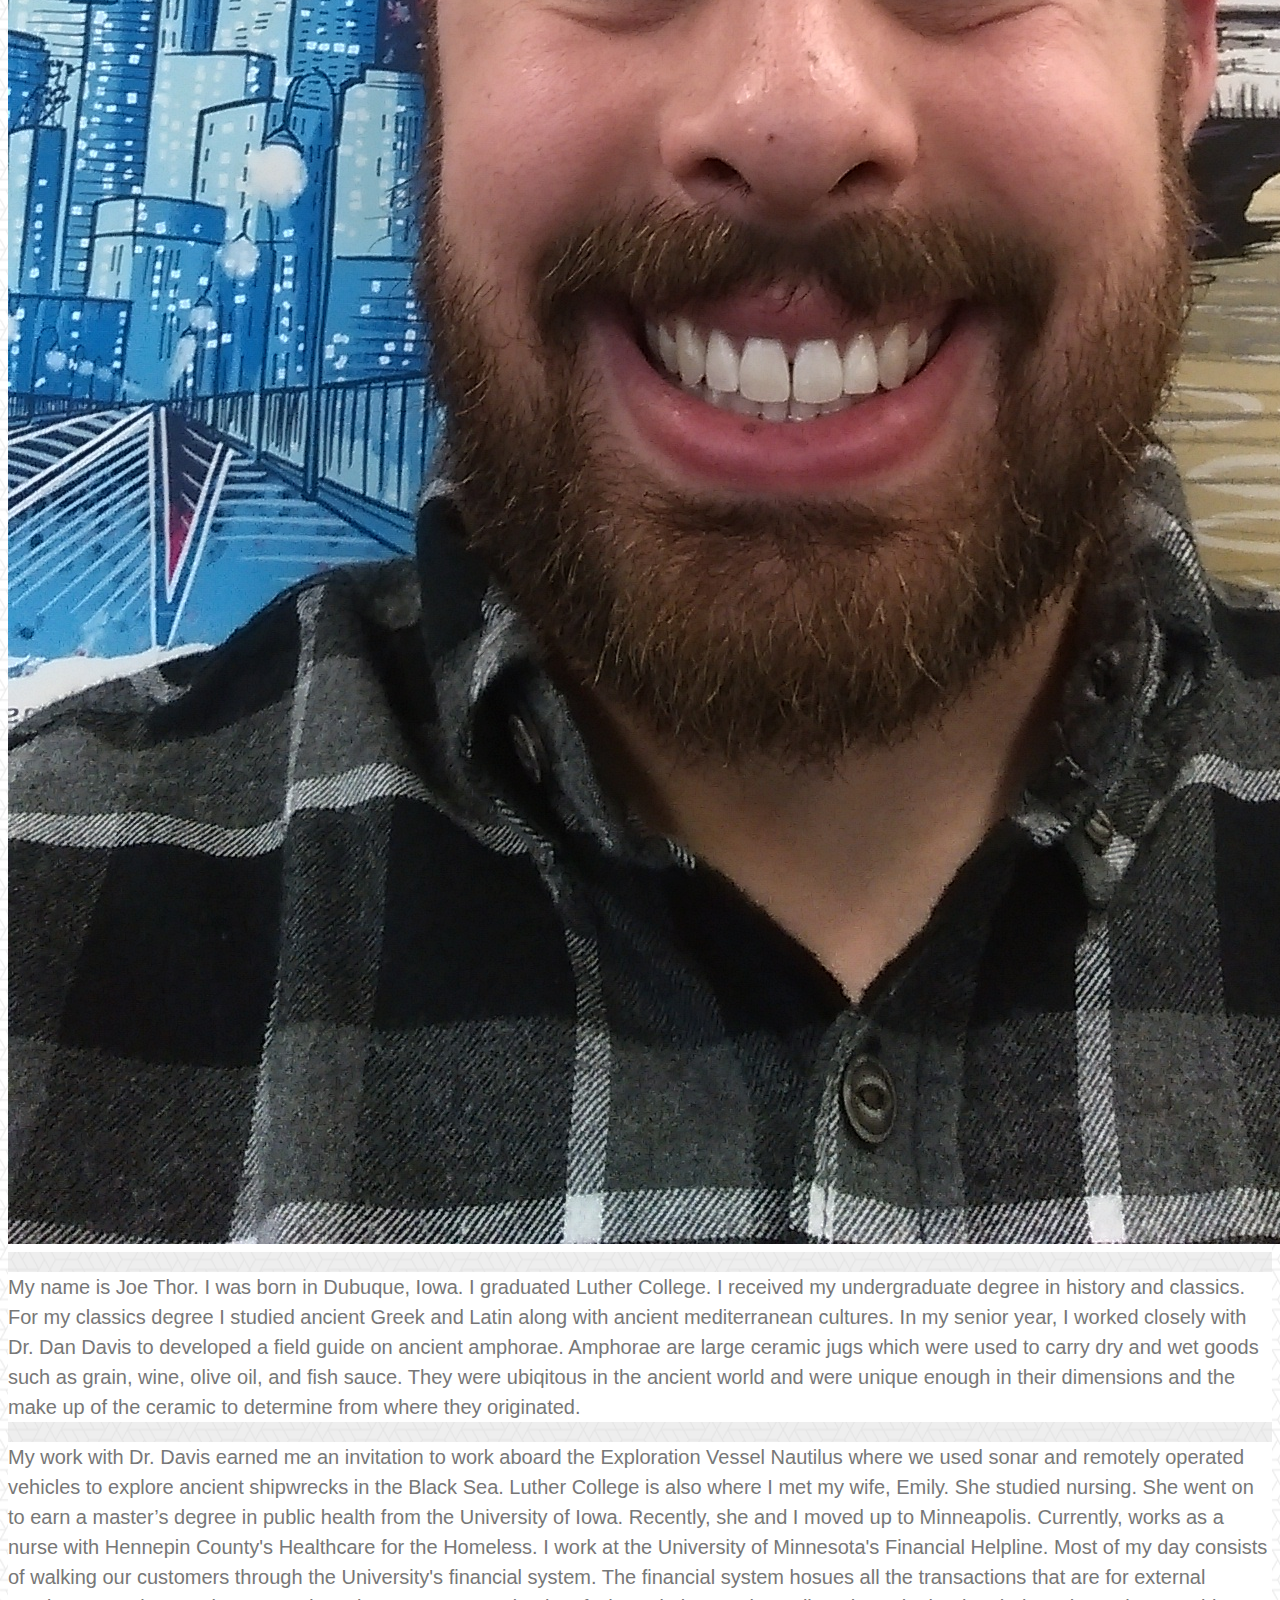
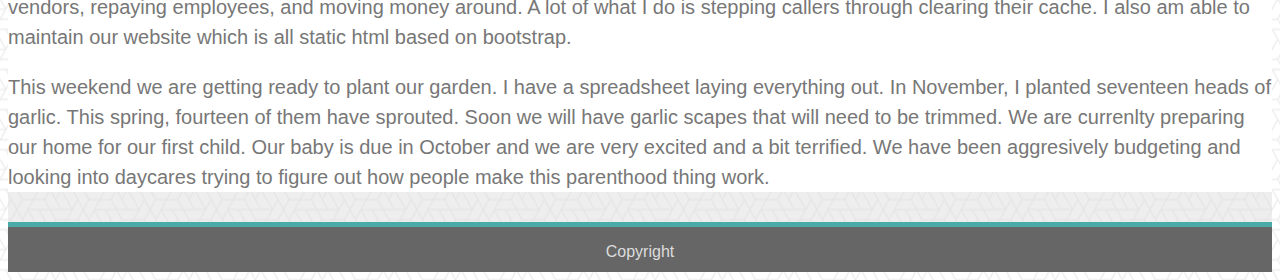
==== commit b62acd28: "Added a img resizing classes to style sheet, began formatting the portfolio and adding content" ====
--- a/index.html
+++ b/index.html
@@ -8,7 +8,7 @@
         </head>
 
         <body>
-            
+            <!-- REMOVE THIS NOTE IF NAVBAR NEEDS DOESN'T NEED TO STRETCH across the whole screen <div class="container"> -->
                 <nav class="navbar navbar-expand-lg navbar-light bg-light nav-bar-custom">    
                         <div class="collapse navbar-collapse" id="navbarSupportedContent">
                             
@@ -30,9 +30,10 @@
                             </ul>
                             
                         </div>
+                   
                     </nav>
-           
-            <div class="container">
+                <!-- </div>        -->
+            <div class="container-fluid">
 
 
                 <div class="row topcolumn">
--- a/assets/css/style.css
+++ b/assets/css/style.css
@@ -5,9 +5,7 @@
 	font-size: 20px;
 	font-family: 'Arial', 'Helvetica Neue', Helvetica, sans-serif;
 	color: #777777;
-
 }
-
 
 .nav-bar-custom {
 	background-color: #ffffff;
@@ -26,23 +24,29 @@
 	font-size: 24px;
 	height: 45px;
 	padding: 12.5px;
-	margin-left: 365px;
+
+	/*to push everything to line up I have been using the px code below
+	/*margin-left: 365px;*/
+	/*margin-left: 17%; */
 }
 
 .nav-bar-push {
-	margin-right: 365px;
+	/*margin-right: 365px;*/
 }
 
 .bottomcolumn {
 	margin-bottom: 30px;
 }
+
 .custom-footer {
 	background-color: #666666;
 	border-top: solid 5px #4aaaa5;
 	text-align: center;
 	color: #dddddd;
 	height: 40px;
+	border-bottom: solid 5px #666666;
 }
+
 h1 {
 	font-family: 'Georgia', Times, Times New Roman, serif;
 	font-weight: bold;
@@ -52,22 +56,22 @@
 	text-decoration: none;
 	color: #777777;
 }
+
 body {
 	background-color: rgba(221,221,221,0.5);
-	/*background-image: url("../images/what-the-hex.png");
-	background-repeat: repeat;	*/
 	font-family: 'Arial', 'Helvetica Neue', Helvetica, sans-serif;
 	color: #777777;
 }
+
 html {
 	background: url(../images/what-the-hex.png) top left repeat;	
 	background-position: top left;
 	}
-.opacity {
-	background-color: #dddddd;
+
+.img-resize{
+	width: 10%;
+	height: auto;
 }
-
-
 #indexPictureandText {
 	margin-top: 30px;
  /*	height: 600px; */
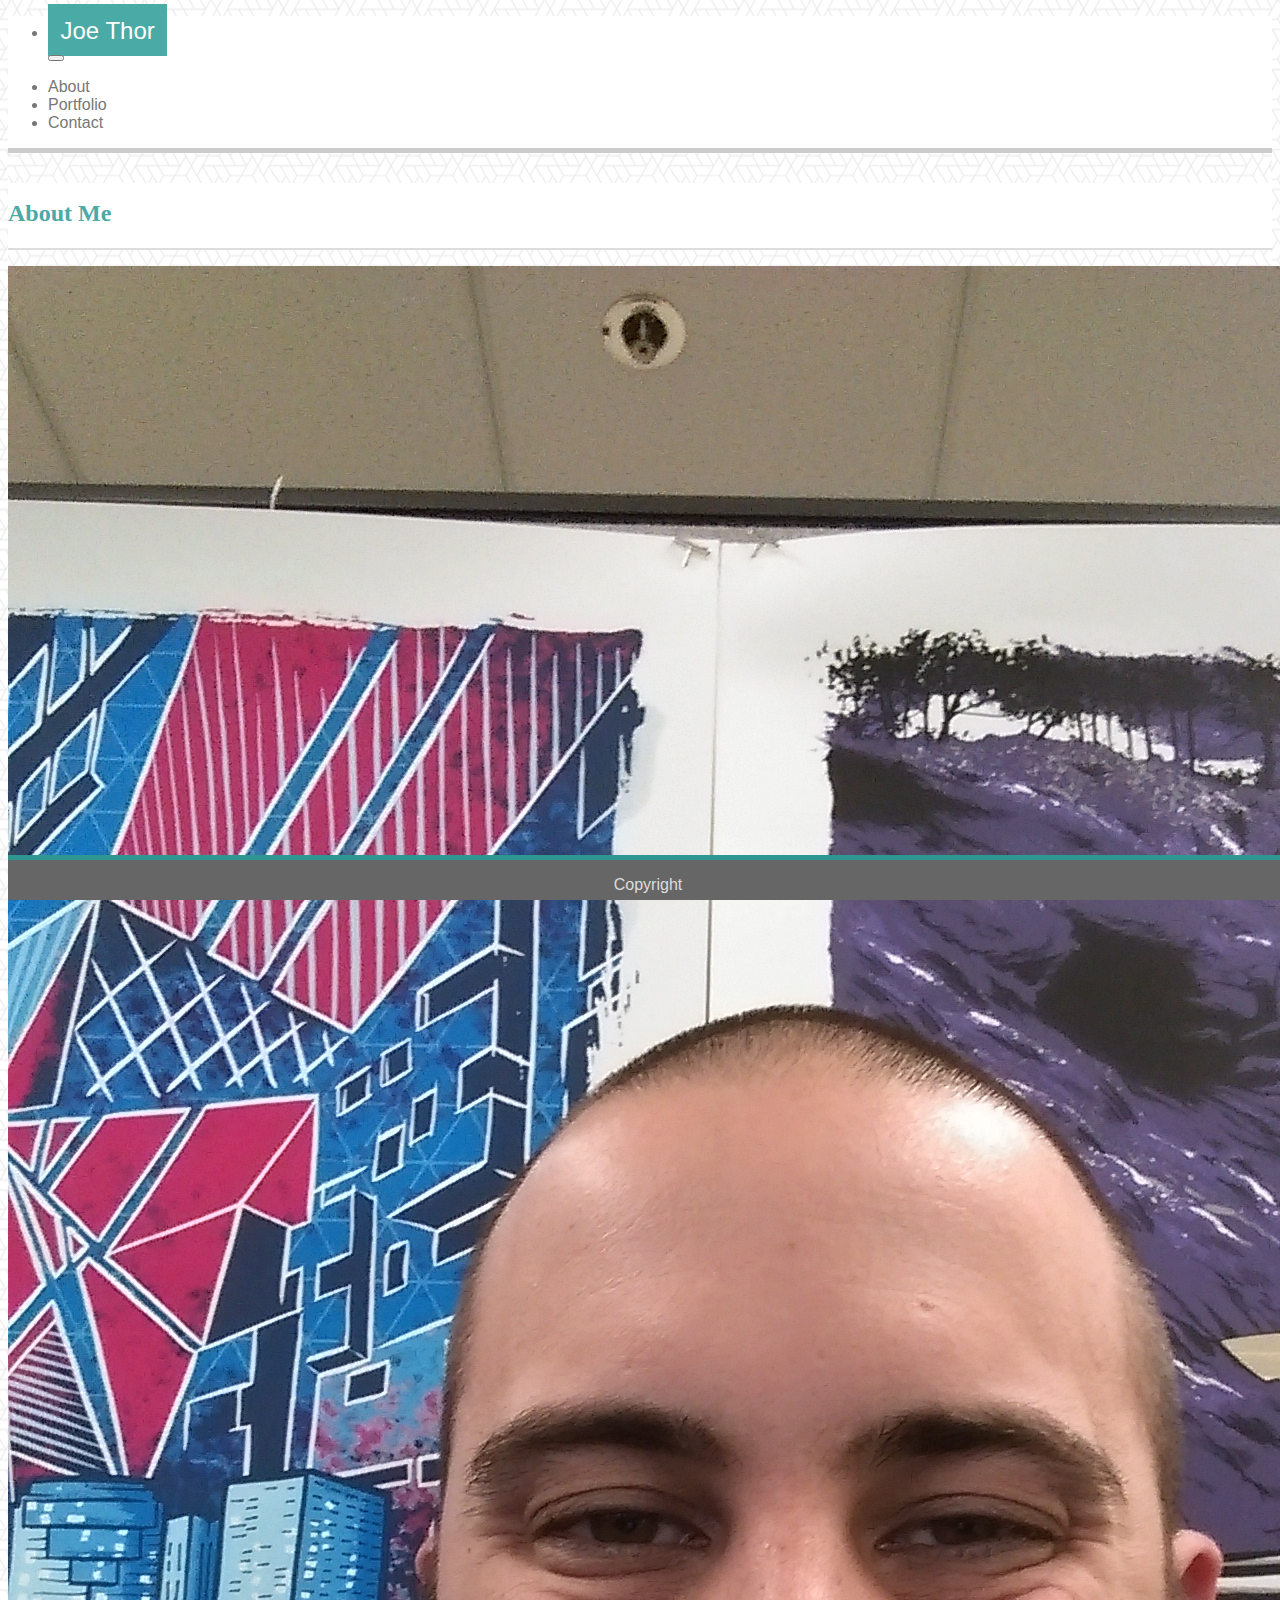
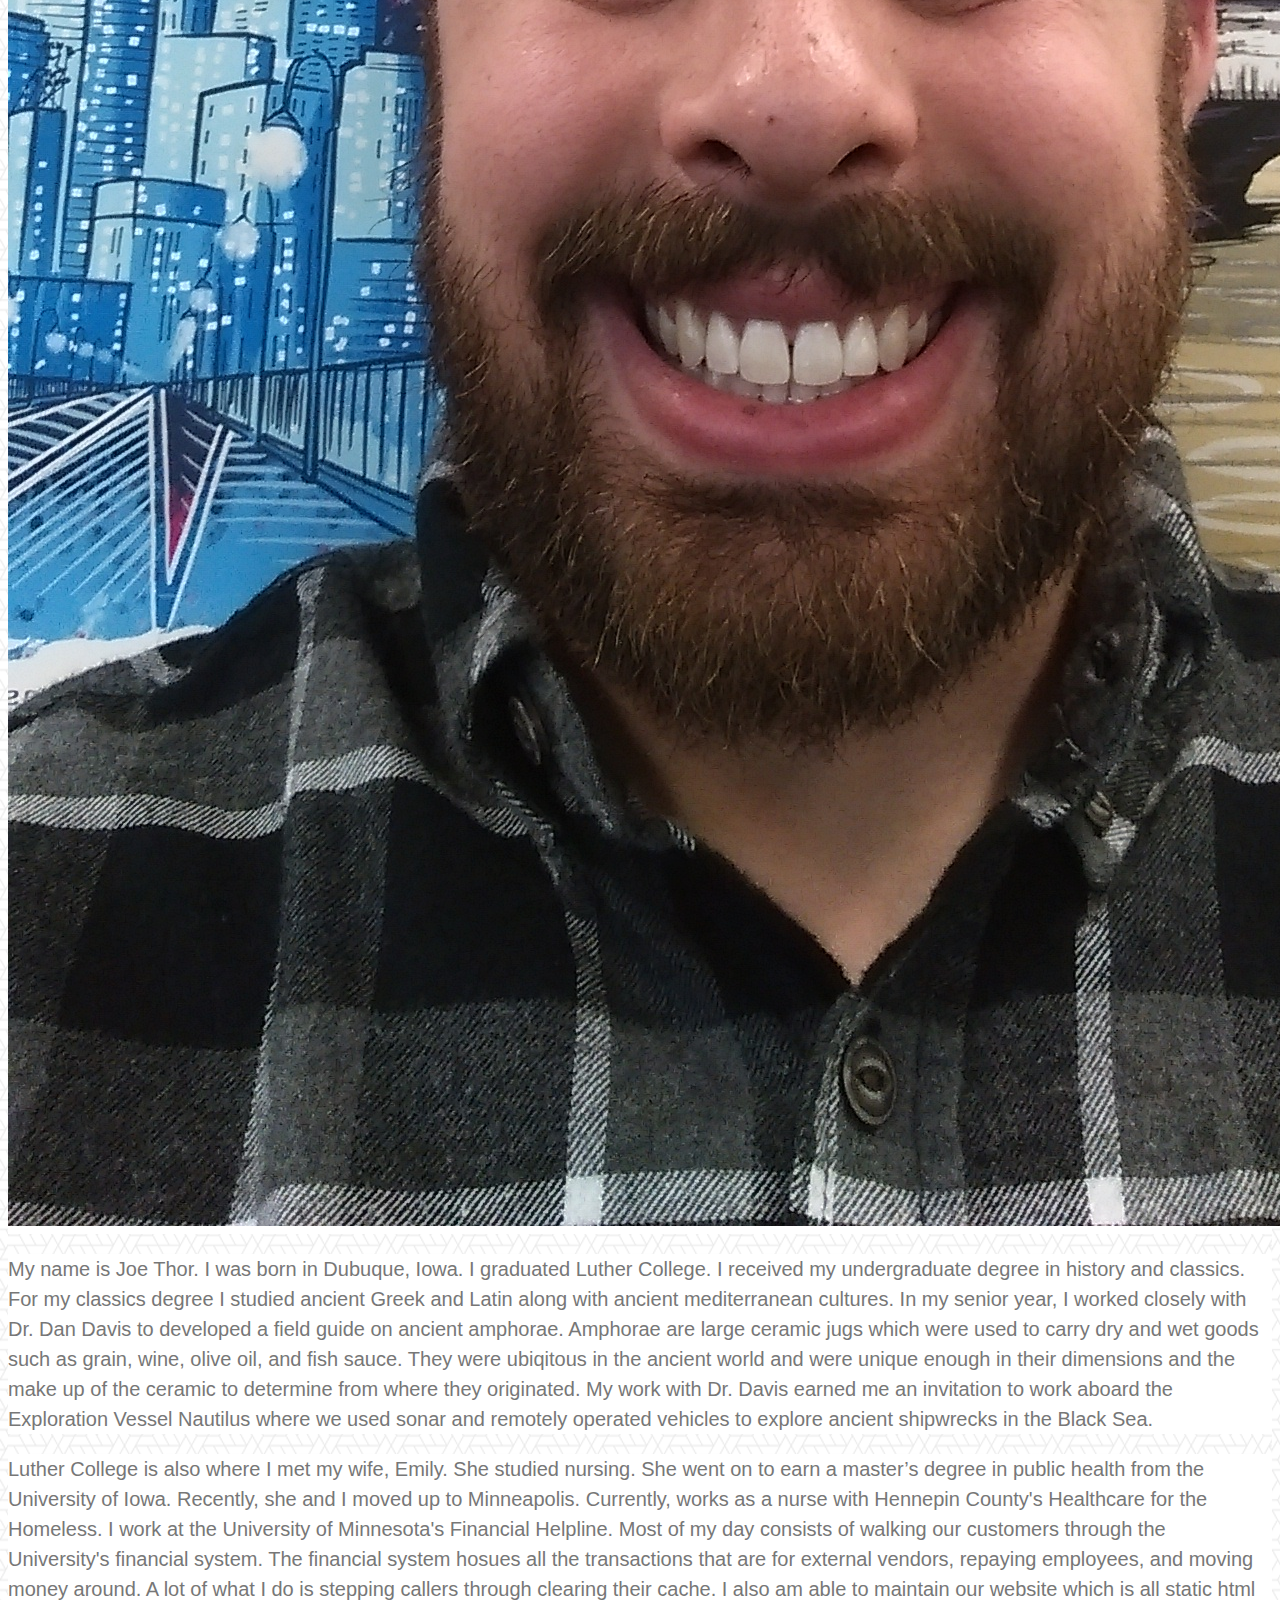
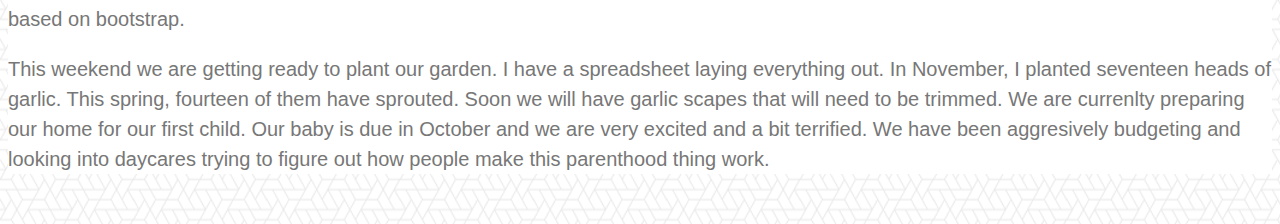
==== commit 7e570c9a: "moved some words around and navbar collapsable" ====
--- a/index.html
+++ b/index.html
@@ -9,30 +9,39 @@
 
         <body>
             <!-- REMOVE THIS NOTE IF NAVBAR NEEDS DOESN'T NEED TO STRETCH across the whole screen <div class="container"> -->
-                <nav class="navbar navbar-expand-lg navbar-light bg-light nav-bar-custom">    
-                        <div class="collapse navbar-collapse" id="navbarSupportedContent">
-                            
-                            <ul class="navbar-nav mr-auto ">
+                <nav class="navbar navbar-expand-lg navbar-light bg-light nav-bar-custom">  
+                        <ul class="navbar-nav mr-auto ">
                                 <li >
                                     <a class="nav-bar-logo" href="index.html">Joe Thor</a>
                                 </li>
+                        <button class="navbar-toggler" type="button" data-toggle="collapse" data-target="#navbarSupportedContent" aria-controls="navbarSupportedContent" aria-expanded="false" aria-label="Toggle navigation">
+                                <span class="navbar-toggler-icon"></span>
+                              </button>
+                      
+                        <div class="collapse navbar-collapse" id="navbarSupportedContent">
+                                
+                            
                            
                                 
                             
                             </ul>
 
-                            <ul class="nav navbar-nav navbar-right nav-bar-push">
-                                <li><a href="index.html">About</a> </li>
-                                <li>&nbsp;|&nbsp; </li>
-                                <li><a href="portfolio.html"> Portfolio </a> </li>
-                                <li>&nbsp;|&nbsp; </li>
+                            
+                            <ul class="nav navbar-nav  nav-bar-push">
+                                <li><a href="index.html">About</a> &nbsp;</li>
+                                <!-- <li>&nbsp;|&nbsp; </li> -->
+                                <li><a href="portfolio.html"> Portfolio </a>&nbsp; </li>
+                                <!-- <li>&nbsp;|&nbsp; </li> -->
                                 <li><a href="contact.html">Contact</a> </li>
                             </ul>
-                            
                         </div>
+                       
                    
                     </nav>
-                <!-- </div>        -->
+               <!-- </div>        -->
+
+               
+
             <div class="container-fluid">
 
 
@@ -51,7 +60,7 @@
                             <img class="img-thumbnail" src="assets/images/IMAG1782.jpg">
                         </div>
                         <div class="col-md-6 mainContent ">
-                            <p>My name is Joe Thor. I was born in Dubuque, Iowa. I graduated Luther College. I received my undergraduate degree in history and classics. For my classics degree I studied ancient Greek and Latin along with ancient mediterranean cultures. In my senior year, I worked closely with Dr. Dan Davis to developed a field guide on ancient amphorae. Amphorae are large ceramic jugs which were used to carry dry and wet goods such as grain, wine, olive oil, and fish sauce. They were ubiqitous in the ancient world and were unique enough in their dimensions and the make up of the ceramic to determine from where they originated. </p>
+                            <p>My name is Joe Thor. I was born in Dubuque, Iowa. I graduated Luther College. I received my undergraduate degree in history and classics. For my classics degree I studied ancient Greek and Latin along with ancient mediterranean cultures. In my senior year, I worked closely with Dr. Dan Davis to developed a field guide on ancient amphorae. Amphorae are large ceramic jugs which were used to carry dry and wet goods such as grain, wine, olive oil, and fish sauce. They were ubiqitous in the ancient world and were unique enough in their dimensions and the make up of the ceramic to determine from where they originated. My work with Dr. Davis earned me an invitation to work aboard the Exploration Vessel Nautilus where we used sonar and remotely operated vehicles to explore ancient shipwrecks in the Black Sea. </p>
 
                         </div>
                         <div class="col-md-2"></div>
@@ -60,7 +69,7 @@
                 <div class="row bottomcolumn">
                         <div class="col-md-2 "></div>
                         <div class="col-md-8 mainContent">
-                            <p>My work with Dr. Davis earned me an invitation to work aboard the Exploration Vessel Nautilus where we used sonar and remotely operated vehicles to explore ancient shipwrecks in the Black Sea. Luther College is also where I met my wife, Emily. She studied nursing. She went on to earn a master’s degree in public health from the University of Iowa. Recently, she and I moved up to Minneapolis. Currently, works as a nurse with Hennepin County's Healthcare for the Homeless. I work at the University of Minnesota's Financial Helpline. Most of my day consists of walking our customers through the University's financial system. The financial system hosues all the transactions that are for external vendors, repaying employees, and moving money around. A lot of what I do is stepping callers through clearing their cache. I also am able to maintain our website which is all static html based on bootstrap.</p></p>
+                            <p> Luther College is also where I met my wife, Emily. She studied nursing. She went on to earn a master’s degree in public health from the University of Iowa. Recently, she and I moved up to Minneapolis. Currently, works as a nurse with Hennepin County's Healthcare for the Homeless. I work at the University of Minnesota's Financial Helpline. Most of my day consists of walking our customers through the University's financial system. The financial system hosues all the transactions that are for external vendors, repaying employees, and moving money around. A lot of what I do is stepping callers through clearing their cache. I also am able to maintain our website which is all static html based on bootstrap.</p></p>
                            <p>This weekend we are getting ready to plant our garden. I have a spreadsheet laying everything out. In November, I planted seventeen heads of garlic. This spring, fourteen of them have sprouted. Soon we will have garlic scapes that will need to be trimmed.
 
 
--- a/assets/css/style.css
+++ b/assets/css/style.css
@@ -22,7 +22,7 @@
 	background-color: #4aaaa5;
 	color: #ffffff;
 	font-size: 24px;
-	height: 45px;
+	height: 100%;
 	padding: 12.5px;
 
 	/*to push everything to line up I have been using the px code below
@@ -35,16 +35,23 @@
 }
 
 .bottomcolumn {
-	margin-bottom: 30px;
+	margin-bottom: 50px;
 }
 
 .custom-footer {
 	background-color: #666666;
-	border-top: solid 5px #4aaaa5;
+	border-top: solid 5px #2e9792;
 	text-align: center;
 	color: #dddddd;
 	height: 40px;
-	border-bottom: solid 5px #666666;
+	bottom: 0px;
+	position: fixed;
+	width: 100%;
+	
+/*	position:absolute;
+	bottom:0;*/
+		
+	 
 }
 
 h1 {
@@ -58,7 +65,8 @@
 }
 
 body {
-	background-color: rgba(221,221,221,0.5);
+	background-color: rgba(221,221,221,0.9);
+	background: url(../images/what-the-hex.png) top left repeat;
 	font-family: 'Arial', 'Helvetica Neue', Helvetica, sans-serif;
 	color: #777777;
 }
@@ -68,10 +76,7 @@
 	background-position: top left;
 	}
 
-.img-resize{
-	width: 10%;
-	height: auto;
-}
+
 #indexPictureandText {
 	margin-top: 30px;
  /*	height: 600px; */
@@ -86,13 +91,12 @@
 }
 
 input {
-	width: 940px;
-	
+	width: 90%;
 }
 
 textarea {
-	width: 940px;
-	height: 300px;
+	height: 500px;
+	width: 100%;
 }
 
 .submitbutton {
@@ -106,10 +110,19 @@
 	
 }
 
-/*
-.container {
-	position: relative;
-    text-align: left;
-    color: white;
+/* the below code I found here: https://gist.github.com/petehouston/85dd33210c0764eeae55 and added some style to the caption */
+
+.thumbnail {
+    position: relative;
+	margin: 30px;
 }
-/*+
+.caption {
+    position: absolute;
+    top: 60%;
+    left: 0;
+    width: 100%;
+	background-color: #4aaaa5;
+	color: #ffffff;
+}
+
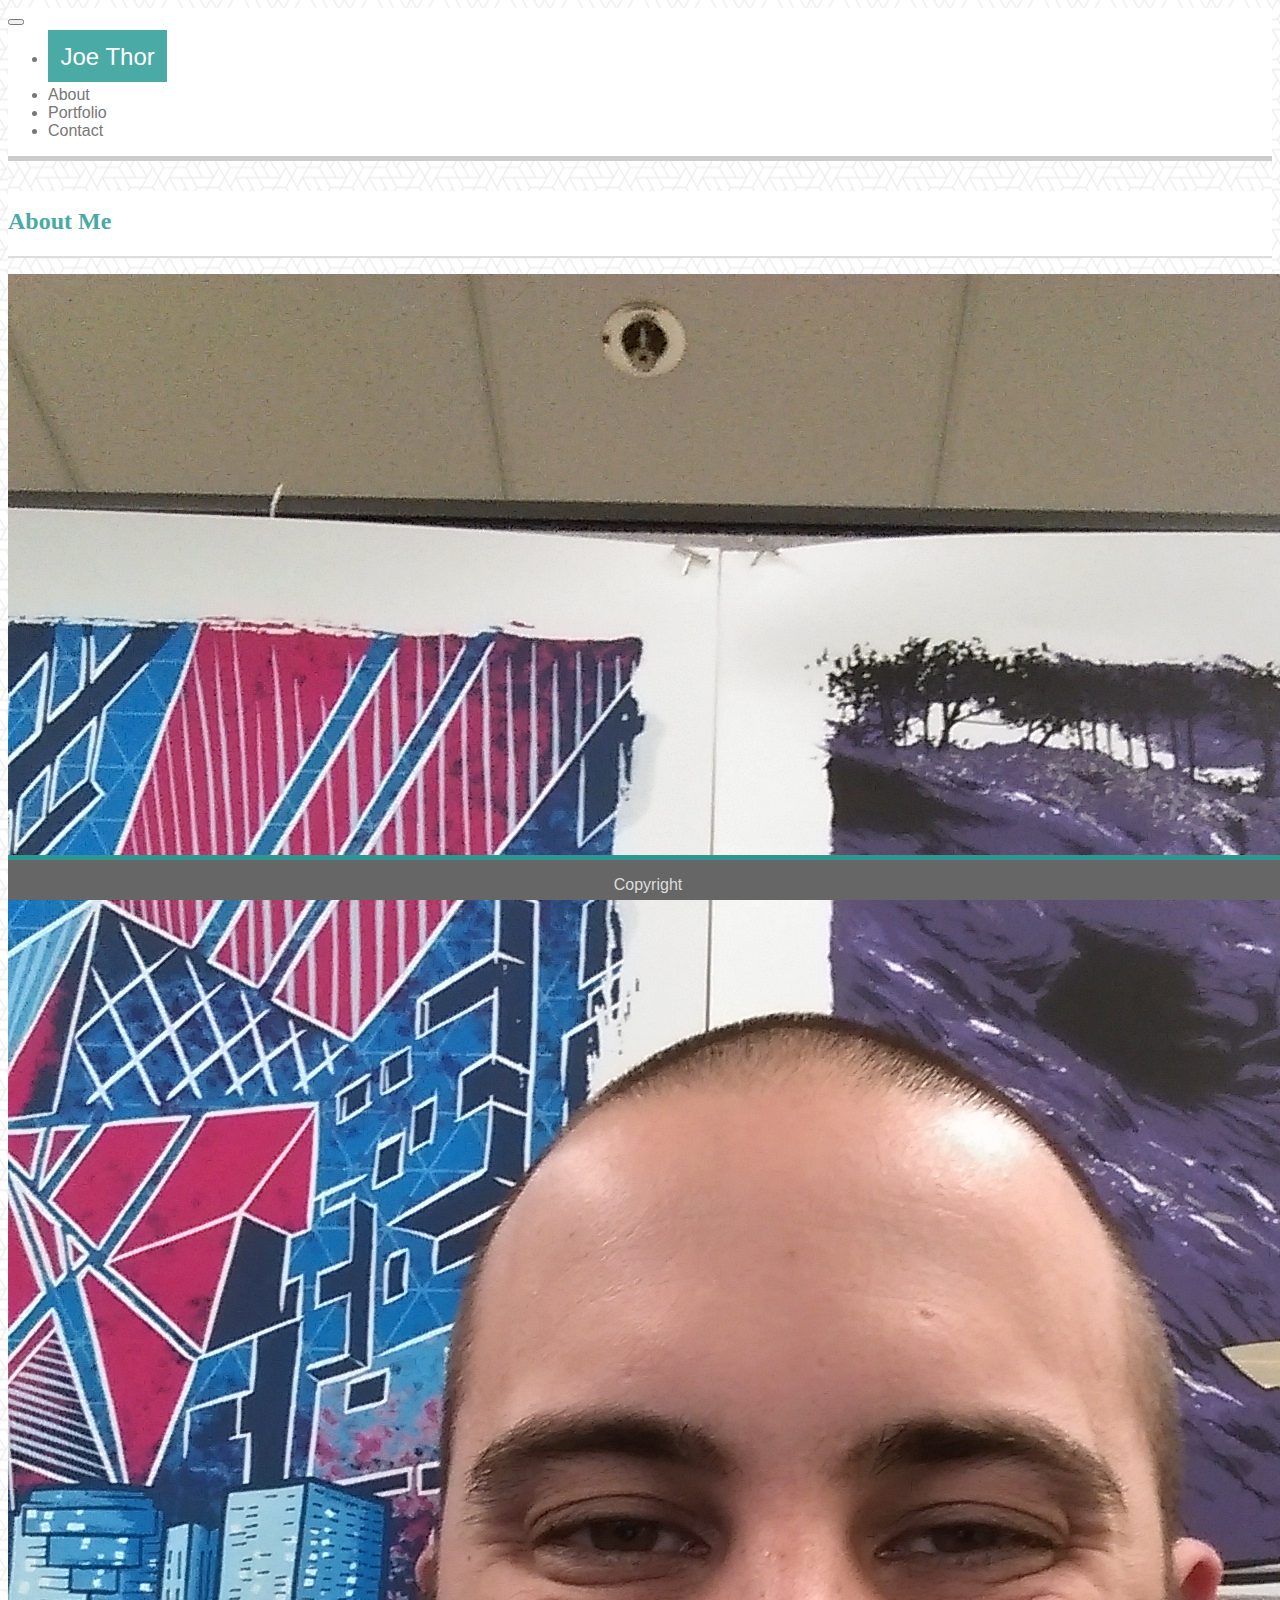
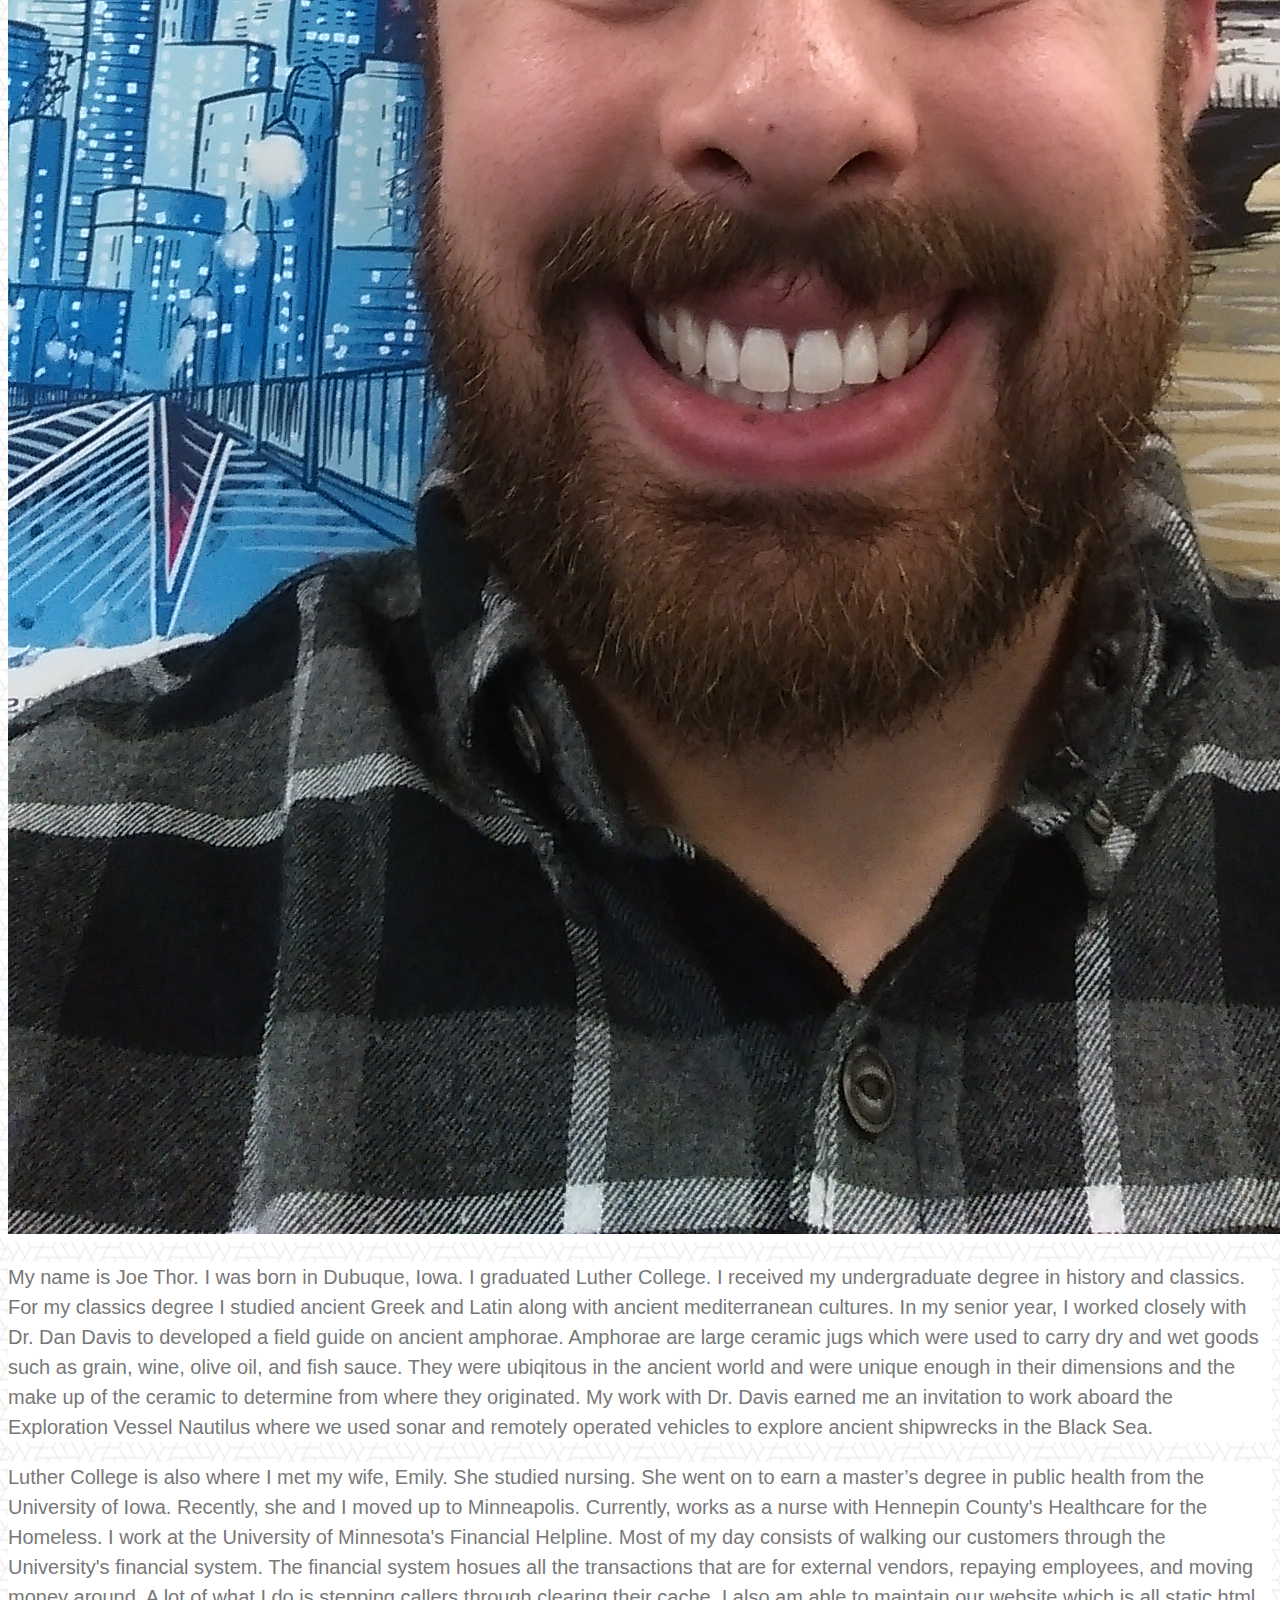
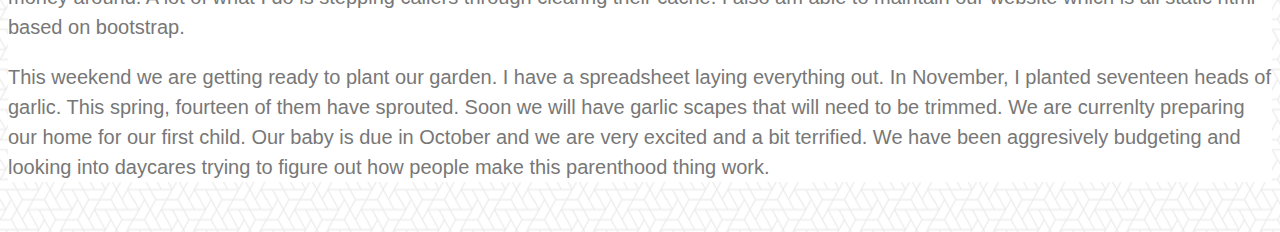
==== commit bfb51dc8: "edited content" ====
--- a/index.html
+++ b/index.html
@@ -10,17 +10,16 @@
         <body>
             <!-- REMOVE THIS NOTE IF NAVBAR NEEDS DOESN'T NEED TO STRETCH across the whole screen <div class="container"> -->
                 <nav class="navbar navbar-expand-lg navbar-light bg-light nav-bar-custom">  
-                        <ul class="navbar-nav mr-auto ">
-                                <li >
-                                    <a class="nav-bar-logo" href="index.html">Joe Thor</a>
-                                </li>
                         <button class="navbar-toggler" type="button" data-toggle="collapse" data-target="#navbarSupportedContent" aria-controls="navbarSupportedContent" aria-expanded="false" aria-label="Toggle navigation">
                                 <span class="navbar-toggler-icon"></span>
                               </button>
                       
                         <div class="collapse navbar-collapse" id="navbarSupportedContent">
                                 
-                            
+                            <ul class="navbar-nav mr-auto ">
+                                <li >
+                                    <a class="nav-bar-logo" href="index.html">Joe Thor</a>
+                                </li>
                            
                                 
                             
